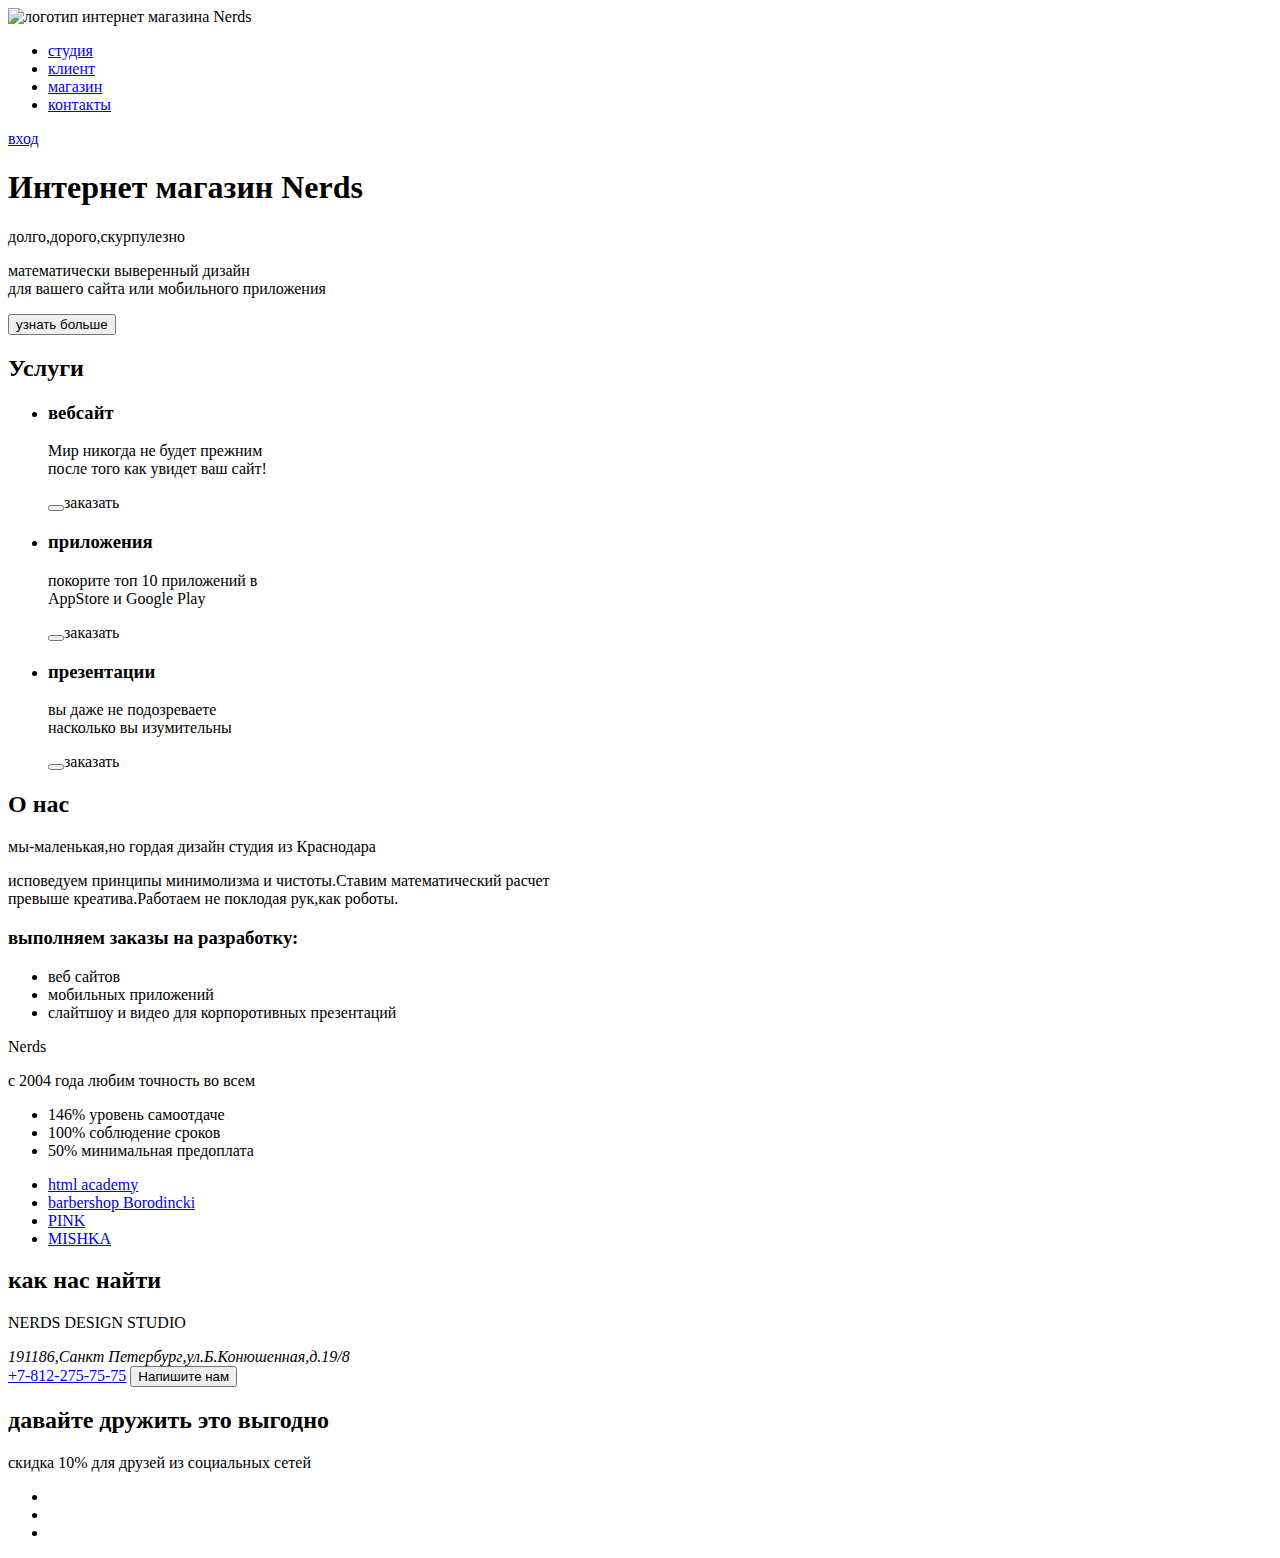
==== index.html @ 2344eefc "Update index.html" ====
<!DOCTYPE html>
<html lang="ru">
  <head>
    <meta charset="utf-8">
    <title>HTML Academy: Нёрдс</title>
  </head>
  <body>
<header>
<nav>
  <a>
    <img scr="https://via.pleceholder.com/150*100"alt="логотип интернет магазина Nerds"></a>
    <ul>
      <li><a href="blank.html">студия</a></li>
      <li><a href="blank.html">клиент</a></li>
      <li><a href="catalog.html">магазин</a></li>
      <li><a href="blank.html">контакты</a></li>
      </ul>
      <a href="blank.html">вход</a>
    </nav>
  </header>
  <main>
    <h1>Интернет магазин Nerds</h1>
    <p>долго,дорого,скурпулезно</p>
    <p>математически выверенный дизайн<br>
    для вашего сайта или мобильного приложения</p>
    <button type="submit">узнать больше</button>
    <section class="services">
      <h2>Услуги</h2>
      <ul>
        <li><h3>вебсайт</h3>
          <p>Мир никогда не будет прежним <br>
        после того как увидет ваш сайт!</p>
        <button type="submit"></button>заказать</button></li>
        <li><h3>приложения</h3>
        <p>покорите топ 10 приложений в<br>
           AppStore и Google Play</p>
           <button type="submit"></button>заказать</button></li>
            <li><h3>презентации</h3>
            <p>вы даже не подозреваете<br>
            насколько вы изумительны</p>
            <button type="submit"></button>заказать</button></button></li>
            </ul>
            </section>
            <section class="about">
            <h2>О нас</h2>
            <p>мы-маленькая,но гордая дизайн студия из Краснодара</p>
            <p>исповедуем принципы минимолизма и чистоты.Ставим математический расчет<br>
            превыше креатива.Работаем не поклодая рук,как роботы.</p>
            <h3>выполняем заказы на разработку:</h3>
            <ul>
              <li>веб сайтов</li>
              <li>мобильных приложений</li>
              <li>слайтшоу и видео для корпоротивных презентаций</li>
              </ul>
            <aside>Nerds</aside>
            <p>с 2004 года любим точность во всем</p>
            <ul>
              <li>146% уровень самоотдаче</li>
              <li>100% соблюдение сроков</li>
              <li>50% минимальная предоплата</li>
            </ul>
            </aside>
            </section>
            <section>
              <ul>
                <li><a href="blank.html">html academy</a></li>
                <li><a href="blank.html">barbershop Borodincki</a></li>
                <li><a href="blank.html">PINK</a></li>
                <li><a href="blank.html">MISHKA</a></li>
                </ul>
                </section>
                </main>
                <footer>
                  <h2>как нас найти</h2>
                  <p>NERDS DESIGN STUDIO </p>
                  <address>191186,Санкт Петербург,ул.Б.Конюшенная,д.19/8
                  </address>
                  <a href="tel:+7(812)2757575">+7-812-275-75-75</a>
                  <button type="button">Напишите нам</button>
                  <h2>давайте дружить это выгодно</h2>
                  <p>скидка 10% для друзей из социальных сетей</p>
                  <section>
                    <ul>
                      <li><a href="#"Вконтакте></a></li>
                      <li><a href="#"Инстаграмм></a></li>
                      <li><a href="#"Фейсбук></a></li>
                    </ul>
                  </section>
                </footer>
              </body>
              </html>
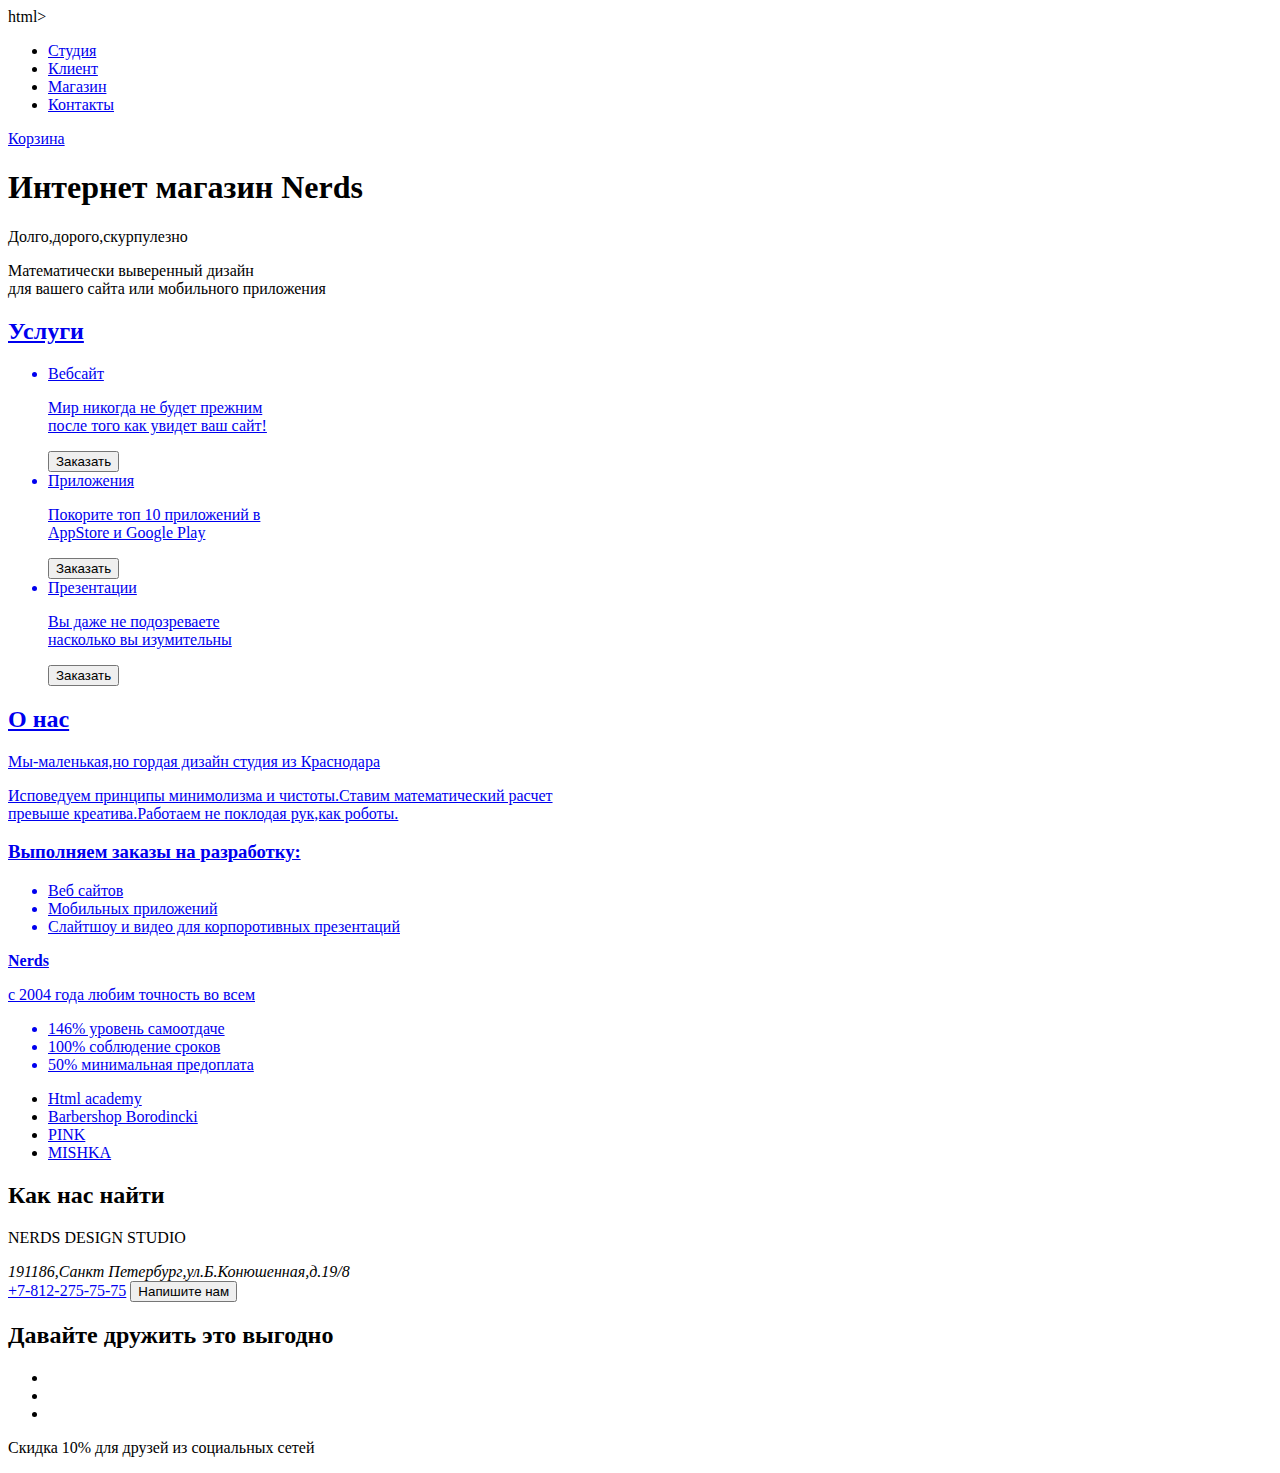
==== commit 91a457db: "Update index.html" ====
--- a/index.html
+++ b/index.html
@@ -1,94 +1,89 @@
-<!DOCTYPE html>
+<!DOCTYPE html>html>
 <html lang="ru">
-  <head>
-    <meta charset="utf-8">
-    <title>HTML Academy: Нёрдс</title>
-  </head>
-  <body>
+<head>
+<meta charset="utf-8">
+<title>HTML Academy: Нёрдс</title>
+<link rel="icon"href="favicon.ico"><!--32*32-->
+</head>
+ <body>
 <header>
 <nav>
-  <a>
-    <img scr="https://via.pleceholder.com/150*100"alt="логотип интернет магазина Nerds"></a>
-    <ul>
-      <li><a href="blank.html">студия</a></li>
-      <li><a href="blank.html">клиент</a></li>
-      <li><a href="catalog.html">магазин</a></li>
-      <li><a href="blank.html">контакты</a></li>
+ <ul>
+      <li><a href="blank.html">Студия</a></li>
+      <li><a href="blank.html">Клиент</a></li>
+      <li><a href="catalog.html">Магазин</a></li>
+      <li><a href="blank.html">Контакты</a></li>
       </ul>
-      <a href="blank.html">вход</a>
-    </nav>
-  </header>
-  <main>
-    <h1>Интернет магазин Nerds</h1>
-    <p>долго,дорого,скурпулезно</p>
-    <p>математически выверенный дизайн<br>
-    для вашего сайта или мобильного приложения</p>
-    <button type="submit">узнать больше</button>
-    <section class="services">
-      <h2>Услуги</h2>
-      <ul>
-        <li><h3>вебсайт</h3>
-          <p>Мир никогда не будет прежним <br>
-        после того как увидет ваш сайт!</p>
-        <button type="submit"></button>заказать</button></li>
-        <li><h3>приложения</h3>
-        <p>покорите топ 10 приложений в<br>
+<a href="blank.html">Корзина</a>
+</nav>
+</header>
+<main>
+<h1>Интернет магазин Nerds</h1>
+<p>Долго,дорого,скурпулезно</p>
+<p>Математически выверенный дизайн<br>
+  для вашего сайта или мобильного приложения</p>
+<a href="blank.html>узнать больше</a>
+<section class="services">
+<h2>Услуги</h2>
+<ul>
+<li>Вебсайт</li>
+<p>Мир никогда не будет прежним <br>
+  после того как увидет ваш сайт!</p>
+<button type="button">Заказать</button></li>
+<li>Приложения</li>
+<p>Покорите топ 10 приложений в<br>
            AppStore и Google Play</p>
-           <button type="submit"></button>заказать</button></li>
-            <li><h3>презентации</h3>
-            <p>вы даже не подозреваете<br>
-            насколько вы изумительны</p>
-            <button type="submit"></button>заказать</button></button></li>
-            </ul>
-            </section>
-            <section class="about">
-            <h2>О нас</h2>
-            <p>мы-маленькая,но гордая дизайн студия из Краснодара</p>
-            <p>исповедуем принципы минимолизма и чистоты.Ставим математический расчет<br>
-            превыше креатива.Работаем не поклодая рук,как роботы.</p>
-            <h3>выполняем заказы на разработку:</h3>
-            <ul>
-              <li>веб сайтов</li>
-              <li>мобильных приложений</li>
-              <li>слайтшоу и видео для корпоротивных презентаций</li>
-              </ul>
-            <aside>Nerds</aside>
-            <p>с 2004 года любим точность во всем</p>
-            <ul>
-              <li>146% уровень самоотдаче</li>
-              <li>100% соблюдение сроков</li>
-              <li>50% минимальная предоплата</li>
-            </ul>
-            </aside>
-            </section>
-            <section>
-              <ul>
-                <li><a href="blank.html">html academy</a></li>
-                <li><a href="blank.html">barbershop Borodincki</a></li>
-                <li><a href="blank.html">PINK</a></li>
-                <li><a href="blank.html">MISHKA</a></li>
-                </ul>
-                </section>
-                </main>
-                <footer>
-                  <h2>как нас найти</h2>
-                  <p>NERDS DESIGN STUDIO </p>
-                  <address>191186,Санкт Петербург,ул.Б.Конюшенная,д.19/8
-                  </address>
-                  <a href="tel:+7(812)2757575">+7-812-275-75-75</a>
-                  <button type="button">Напишите нам</button>
-                  <h2>давайте дружить это выгодно</h2>
-                  <p>скидка 10% для друзей из социальных сетей</p>
-                  <section>
-                    <ul>
-                      <li><a href="#"Вконтакте></a></li>
-                      <li><a href="#"Инстаграмм></a></li>
-                      <li><a href="#"Фейсбук></a></li>
-                    </ul>
-                  </section>
-                </footer>
-              </body>
-              </html>
+<button type="button">Заказать</button></li>
+<li>Презентации</li>
+<p>Вы даже не подозреваете<br>
+насколько вы изумительны</p>
+<button type="button">Заказать</button>
+</ul>
+</section>
+<h2>О нас</h2>
+<p>Мы-маленькая,но гордая дизайн студия из Краснодара</p>
+<p>Исповедуем принципы минимолизма и чистоты.Ставим математический расчет<br>
+       превыше креатива.Работаем не поклодая рук,как роботы.</p>
+<h3>Выполняем заказы на разработку:</h3>
+<ul>
+<li>Веб сайтов</li>
+<li>Мобильных приложений</li>
+<li>Слайтшоу и видео для корпоротивных презентаций</li>
+</ul>
+            <strong>Nerds</strong>
+<p>с 2004 года любим точность во всем</p>
+<ul>
+        <li>146% уровень самоотдаче</li>
+        <li>100% соблюдение сроков</li>
+        <li>50% минимальная предоплата</li>
+</ul>
+</section>
+<section>
+<ul>
+        <li><a href="blank.html">Html academy</a></li>
+        <li><a href="blank.html">Barbershop Borodincki</a></li>
+        <li><a href="blank.html">PINK</a></li>
+        <li><a href="blank.html">MISHKA</a></li>
+</ul>
+</section>
+</main>
+<footer>
+<h2>Как нас найти</h2>
+<p>NERDS DESIGN STUDIO </p>
+<address>191186,Санкт Петербург,ул.Б.Конюшенная,д.19/8
+</address>
+<a href="tel:+7(812)2757575">+7-812-275-75-75</a>
+<button type="button">Напишите нам</button>
+<h2>Давайте дружить это выгодно</h2>
+<ul>
+        <li><a href="#"Вконтакте></a></li>
+        <li><a href="#"Инстаграмм></a></li>
+        <li><a href="#"Фейсбук></a></li>
+</ul> 
+<p>Скидка 10% для друзей из социальных сетей</p>
+</footer>
+ </body>
+</html>
   
 
 
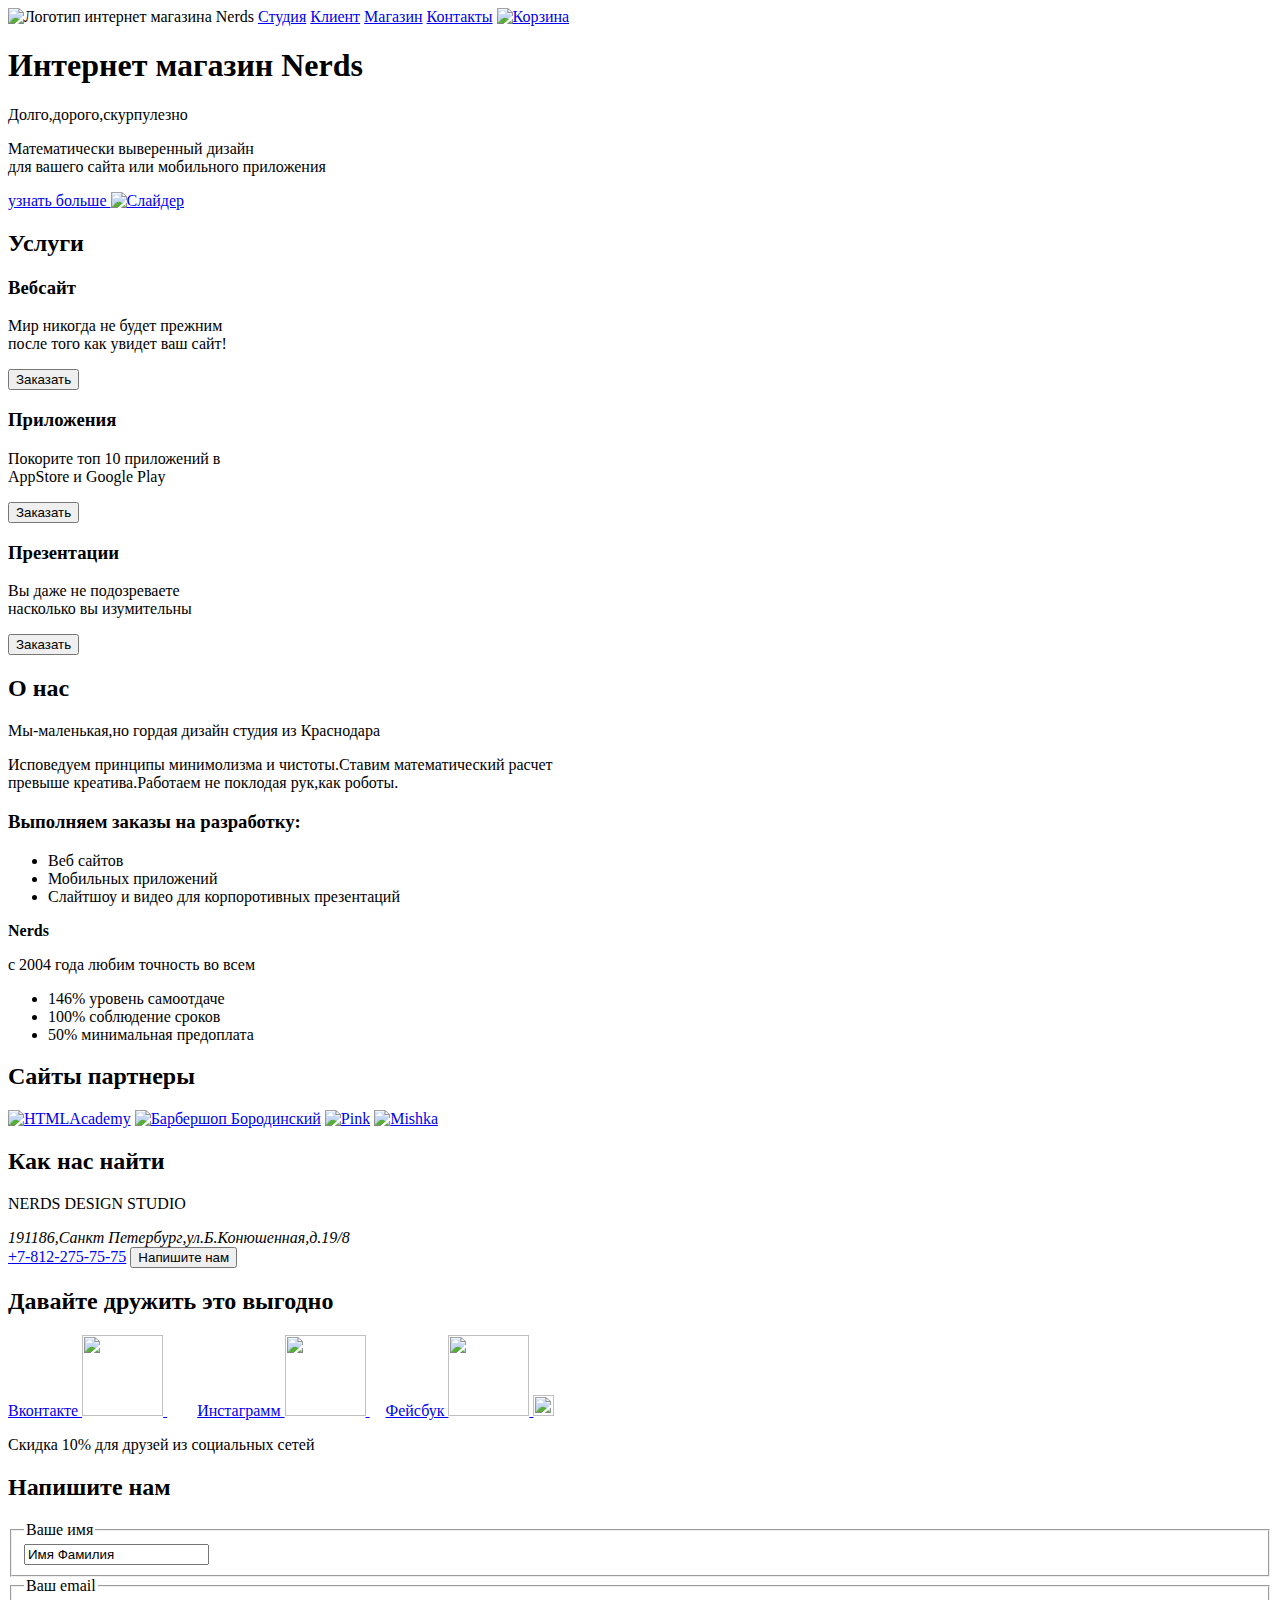
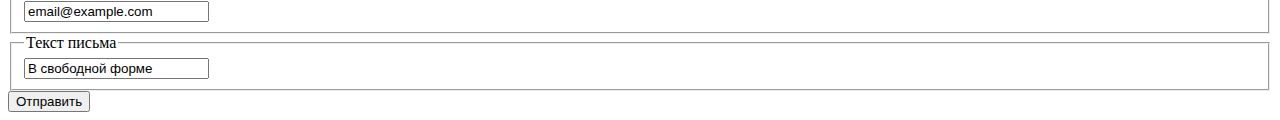
==== commit 7a8ebc30: "Update index.html" ====
--- a/index.html
+++ b/index.html
@@ -1,113 +1,112 @@
-<!DOCTYPE html>html>
+<!DOCTYPE html>
 <html lang="ru">
 <head>
-<meta charset="utf-8">
-<title>HTML Academy: Нёрдс</title>
-<link rel="icon"href="favicon.ico"><!--32*32-->
+  <meta charset="utf-8">
+  <title>HTML Academy: Нёрдс</title>
+  <link rel="icon" href="favicon.ico">
+  <link rel="icon" href="img/icons/:cons.svg" type="image/svg+xml">
+  <link rel="apple-touch-icon" href="img/icons/180.png">
+  <link rel="manifest" href="manifest.webmanifest">
 </head>
- <body>
-<header>
-<nav>
- <ul>
-      <li><a href="blank.html">Студия</a></li>
-      <li><a href="blank.html">Клиент</a></li>
-      <li><a href="catalog.html">Магазин</a></li>
-      <li><a href="blank.html">Контакты</a></li>
-      </ul>
-<a href="blank.html">Корзина</a>
-</nav>
-</header>
-<main>
-<h1>Интернет магазин Nerds</h1>
-<p>Долго,дорого,скурпулезно</p>
-<p>Математически выверенный дизайн<br>
-  для вашего сайта или мобильного приложения</p>
-<a href="blank.html>узнать больше</a>
-<section class="services">
-<h2>Услуги</h2>
-<ul>
-<li>Вебсайт</li>
-<p>Мир никогда не будет прежним <br>
-  после того как увидет ваш сайт!</p>
-<button type="button">Заказать</button></li>
-<li>Приложения</li>
-<p>Покорите топ 10 приложений в<br>
-           AppStore и Google Play</p>
-<button type="button">Заказать</button></li>
-<li>Презентации</li>
-<p>Вы даже не подозреваете<br>
-насколько вы изумительны</p>
-<button type="button">Заказать</button>
-</ul>
-</section>
-<h2>О нас</h2>
-<p>Мы-маленькая,но гордая дизайн студия из Краснодара</p>
-<p>Исповедуем принципы минимолизма и чистоты.Ставим математический расчет<br>
-       превыше креатива.Работаем не поклодая рук,как роботы.</p>
-<h3>Выполняем заказы на разработку:</h3>
-<ul>
-<li>Веб сайтов</li>
-<li>Мобильных приложений</li>
-<li>Слайтшоу и видео для корпоротивных презентаций</li>
-</ul>
-            <strong>Nerds</strong>
-<p>с 2004 года любим точность во всем</p>
-<ul>
-        <li>146% уровень самоотдаче</li>
-        <li>100% соблюдение сроков</li>
-        <li>50% минимальная предоплата</li>
-</ul>
-</section>
-<section>
-<ul>
-        <li><a href="blank.html">Html academy</a></li>
-        <li><a href="blank.html">Barbershop Borodincki</a></li>
-        <li><a href="blank.html">PINK</a></li>
-        <li><a href="blank.html">MISHKA</a></li>
-</ul>
-</section>
-</main>
-<footer>
-<h2>Как нас найти</h2>
-<p>NERDS DESIGN STUDIO </p>
-<address>191186,Санкт Петербург,ул.Б.Конюшенная,д.19/8
-</address>
-<a href="tel:+7(812)2757575">+7-812-275-75-75</a>
-<button type="button">Напишите нам</button>
-<h2>Давайте дружить это выгодно</h2>
-<ul>
-        <li><a href="#"Вконтакте></a></li>
-        <li><a href="#"Инстаграмм></a></li>
-        <li><a href="#"Фейсбук></a></li>
-</ul> 
-<p>Скидка 10% для друзей из социальных сетей</p>
-</footer>
- </body>
+<body>
+  <header>
+    <nav>
+      <a>
+        <img src="img/nerds-logo.png" width="160" height="65" alt="Логотип интернет магазина Nerds">
+      </a>
+      <a href="blank.html">Студия</a>
+      <a href="blank.html">Клиент</a>
+      <a href="catalog.html">Магазин</a>
+      <a href="blank.html">Контакты</a>
+      <a href="blank.html">
+       <img src="img/cart-icon.png" width="15" height="15" alt="Корзина">
+       </a>
+    </nav>
+  </header>
+  <main>
+    <h1>Интернет магазин Nerds</h1>
+    <p>Долго,дорого,скурпулезно</p>
+    <p>Математически выверенный дизайн<br>
+      для вашего сайта или мобильного приложения</p>
+    <a href="blank.html">узнать больше
+      <img src="img/slider.png" width="1157" height="431" alt="Слайдер">
+    </a>
+    <section class="services">
+      <h2>Услуги</h2>
+        <h3>Вебсайт</h3>
+        <p>Мир никогда не будет прежним <br>
+          после того как увидет ваш сайт!</p>
+        <button type="button">Заказать</button>
+        <h3>Приложения</h3>
+        <p>Покорите топ 10 приложений в<br>
+          AppStore и Google Play</p>
+        <button type="button">Заказать</button>
+        <h3>Презентации</h3>
+        <p>Вы даже не подозреваете<br>
+          насколько вы изумительны</p>
+        <button type="button">Заказать</button>
+    </section>
+    <h2>О нас</h2>
+    <p>Мы-маленькая,но гордая дизайн студия из Краснодара</p>
+    <p>Исповедуем принципы минимолизма и чистоты.Ставим математический расчет<br>
+      превыше креатива.Работаем не поклодая рук,как роботы.</p>
+    <h3>Выполняем заказы на разработку:</h3>
+    <ul>
+      <li>Веб сайтов</li>
+      <li>Мобильных приложений</li>
+      <li>Слайтшоу и видео для корпоротивных презентаций</li>
+    </ul>
+    <strong>Nerds</strong>
+    <p>с 2004 года любим точность во всем</p>
+    <ul>
+      <li>146% уровень самоотдаче</li>
+      <li>100% соблюдение сроков</li>
+      <li>50% минимальная предоплата</li>
+    </ul>
+    <h2>Сайты партнеры</h2>
+       <a href="https://echo.htmlacademy.ru/">
+       <img src="img/group5(1).png" width="199" height="67" alt="HTMLAcademy"></a>
+       <a href="blank.html">
+       <img src="img/logo-2(1).png" width="209" height="90" alt="Барбершоп Бородинский"></a>
+       <a href="blank.html">
+       <img src="img/group12.png" width="185" height="52" alt="Pink"></a>
+       <a href="blank.html">
+       <img src="img/logo4.png" width="173" height="84" alt="Mishka"></a>
+  </main>
+  <footer>
+    <h2>Как нас найти</h2>
+    <p>NERDS DESIGN STUDIO </p>
+    <address>191186,Санкт Петербург,ул.Б.Конюшенная,д.19/8
+    </address>
+    <a href="tel:+7(812)2757575">+7-812-275-75-75</a>
+    <button type="button">Напишите нам</button>
+    <h2>Давайте дружить это выгодно</h2>
+      <a href="#"> Вконтакте
+        <img src="img/shape2copy3.svg" width="81" height="81" alt="">
+        <img src="img/vk-icon.png" width="26" height="15" alt=""></a>
+      <a href="#"> Инстаграмм
+        <img src="img/shape2copy4.svg" width="81" height="81" alt="">
+        <img src="img/fb-icon.png" width="12" height="22" alt=""></a>
+      <a href="#"> Фейсбук
+        <img src="img/shape2copy5.svg" width="81" height="81" alt="">
+        <img src="img/insta-icon.png" width="21" height="21" alt=""></a>
+    <p>Скидка 10% для друзей из социальных сетей</p>
+  </footer>
+  <section>
+    <h2>Напишите нам</h2>
+    <fieldset>
+      <legend>Ваше имя</legend>
+      <label><input type="text" value="Имя Фамилия"></label>
+    </fieldset>
+    <fieldset>
+      <legend>Ваш email</legend>
+     <label><input type="text" value="email@example.com"></label> 
+    </fieldset>
+    <fieldset>
+      <legend>Текст письма</legend>
+      <label><input type="text" value="В свободной форме"></label>
+    </fieldset>
+    <button type="button">Отправить</button>
+  </section>
+</body>
 </html>
-  
-
-
-              
-            
-            
-
-
-            
-          
-
-      
-    
-
-  
-
-    
-
-
-  
-
-  
-
-    
-
-  
-
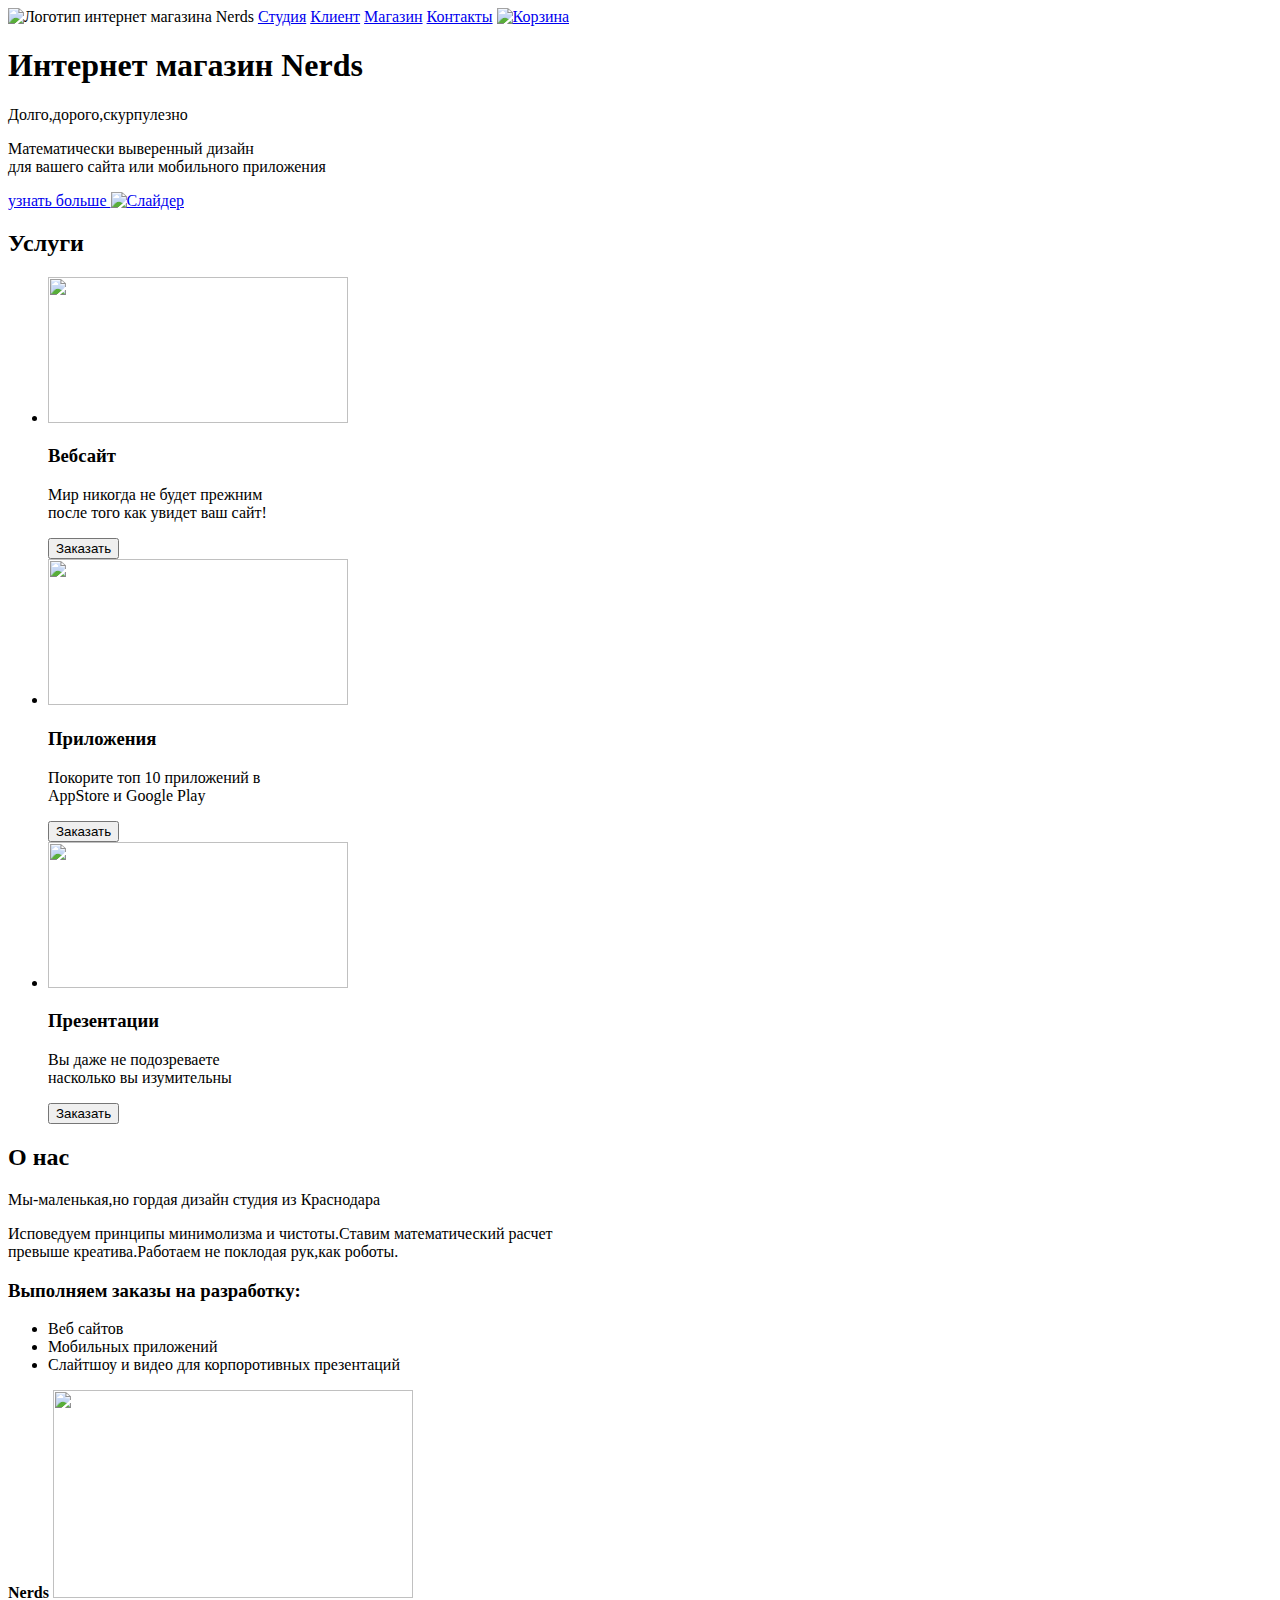
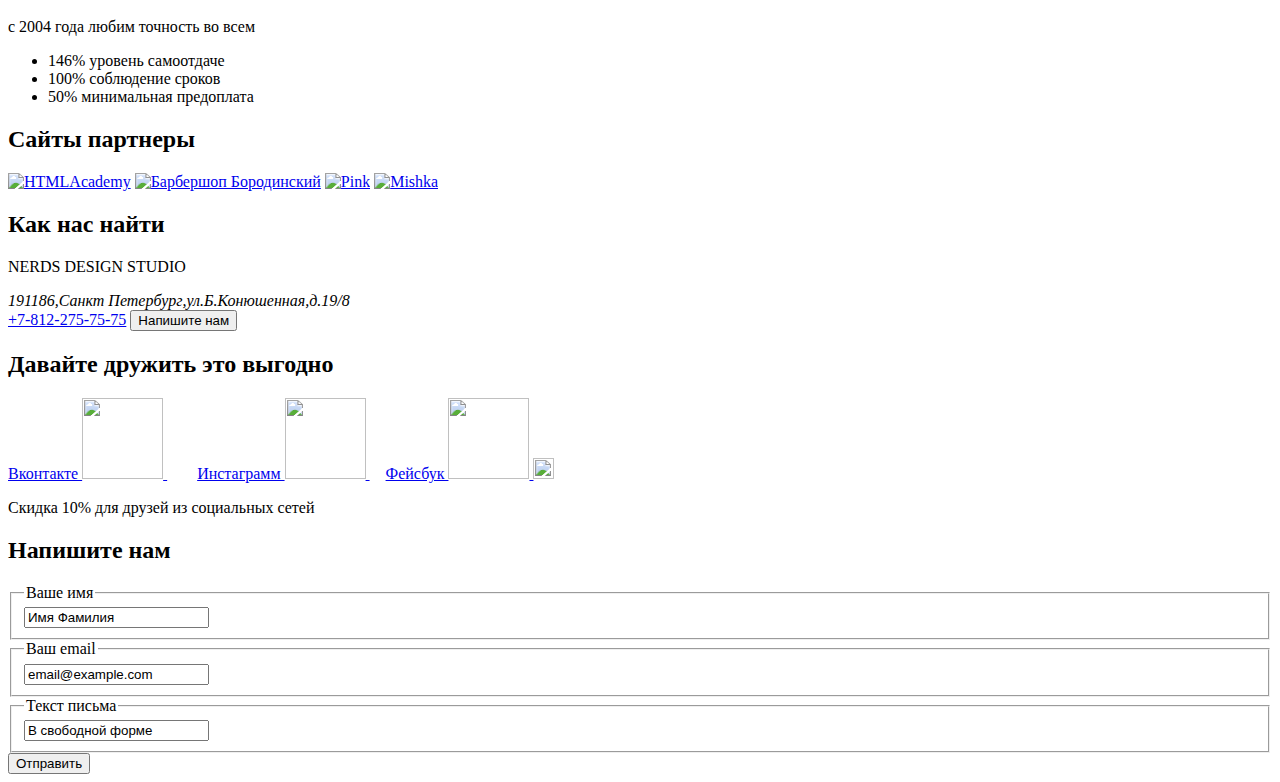
==== commit a263933e: "Update index.html" ====
--- a/index.html
+++ b/index.html
@@ -32,19 +32,32 @@
       <img src="img/slider.png" width="1157" height="431" alt="Слайдер">
     </a>
     <section class="services">
-      <h2>Услуги</h2>
+     <h2>Услуги</h2>
+     <ul>
+      <li>
+       <img src="img/illustration-1-1(1).jpg" width="300" height="146" alt="">
         <h3>Вебсайт</h3>
         <p>Мир никогда не будет прежним <br>
-          после того как увидет ваш сайт!</p>
+          после того как увидет ваш сайт!
+        </p>
         <button type="button">Заказать</button>
-        <h3>Приложения</h3>
-        <p>Покорите топ 10 приложений в<br>
-          AppStore и Google Play</p>
-        <button type="button">Заказать</button>
+      </li>
+      <li>
+        <img src="img/illustration-2-1(1).jpg" width="300" height="146" alt="">
+         <h3>Приложения</h3>
+         <p>Покорите топ 10 приложений в<br>
+          AppStore и Google Play
+        </p>
+        <button type="button">Заказать</button></li>
+      <li>
+       <img src="img/illustration-3-1-(1).jpg" width="300" height="146" alt="">
         <h3>Презентации</h3>
         <p>Вы даже не подозреваете<br>
-          насколько вы изумительны</p>
+          насколько вы изумительны
+        </p>
         <button type="button">Заказать</button>
+        </li>
+     </ul>
     </section>
     <h2>О нас</h2>
     <p>Мы-маленькая,но гордая дизайн студия из Краснодара</p>
@@ -57,6 +70,7 @@
       <li>Слайтшоу и видео для корпоротивных презентаций</li>
     </ul>
     <strong>Nerds</strong>
+    <img src="img/nerds-illustration-1(1).jpg" width="360" height="208" alt="">
     <p>с 2004 года любим точность во всем</p>
     <ul>
       <li>146% уровень самоотдаче</li>
@@ -65,13 +79,13 @@
     </ul>
     <h2>Сайты партнеры</h2>
        <a href="https://echo.htmlacademy.ru/">
-       <img src="img/group5(1).png" width="199" height="67" alt="HTMLAcademy"></a>
+        <img src="img/group5(1).png" width="199" height="67" alt="HTMLAcademy"></a>
        <a href="blank.html">
-       <img src="img/logo-2(1).png" width="209" height="90" alt="Барбершоп Бородинский"></a>
+        <img src="img/logo-2(1).png" width="209" height="90" alt="Барбершоп Бородинский"></a>
        <a href="blank.html">
-       <img src="img/group12.png" width="185" height="52" alt="Pink"></a>
+        <img src="img/group12.png" width="185" height="52" alt="Pink"></a>
        <a href="blank.html">
-       <img src="img/logo4.png" width="173" height="84" alt="Mishka"></a>
+        <img src="img/logo4.png" width="173" height="84" alt="Mishka"></a>
   </main>
   <footer>
     <h2>Как нас найти</h2>
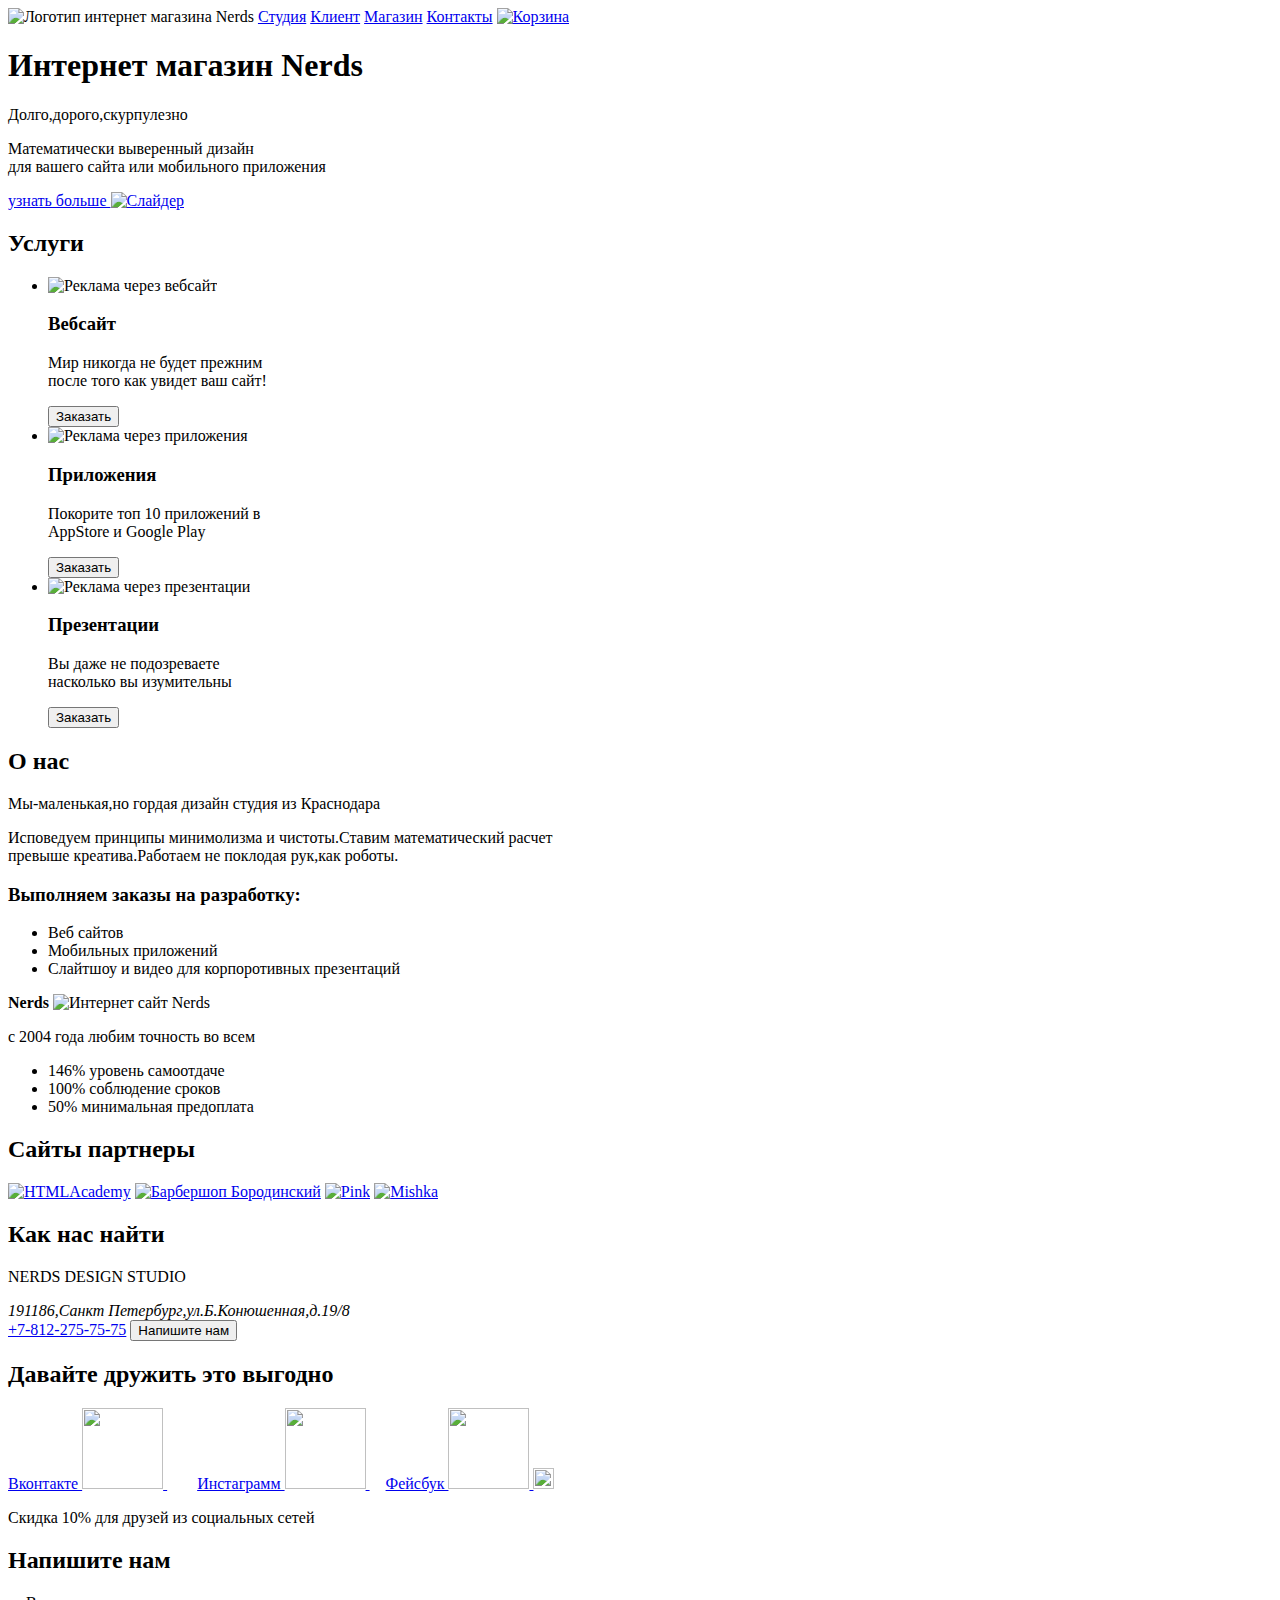
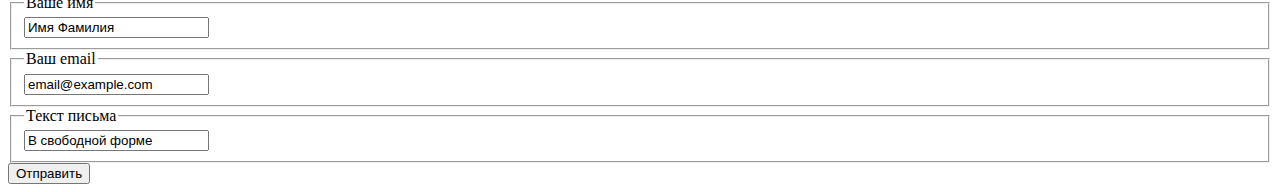
==== commit 8d694800: "Update index.html" ====
--- a/index.html
+++ b/index.html
@@ -35,7 +35,7 @@
      <h2>Услуги</h2>
      <ul>
       <li>
-       <img src="img/illustration-1-1(1).jpg" width="300" height="146" alt="">
+       <img src="img/illustration-1-1(1).jpg" width="300" height="146" alt="Реклама через вебсайт">
         <h3>Вебсайт</h3>
         <p>Мир никогда не будет прежним <br>
           после того как увидет ваш сайт!
@@ -43,14 +43,14 @@
         <button type="button">Заказать</button>
       </li>
       <li>
-        <img src="img/illustration-2-1(1).jpg" width="300" height="146" alt="">
+        <img src="img/illustration-2-1(1).jpg" width="300" height="146" alt="Реклама через приложения">
          <h3>Приложения</h3>
          <p>Покорите топ 10 приложений в<br>
           AppStore и Google Play
         </p>
         <button type="button">Заказать</button></li>
       <li>
-       <img src="img/illustration-3-1-(1).jpg" width="300" height="146" alt="">
+       <img src="img/illustration-3-1-(1).jpg" width="300" height="146" alt="Реклама через презентации">
         <h3>Презентации</h3>
         <p>Вы даже не подозреваете<br>
           насколько вы изумительны
@@ -70,7 +70,7 @@
       <li>Слайтшоу и видео для корпоротивных презентаций</li>
     </ul>
     <strong>Nerds</strong>
-    <img src="img/nerds-illustration-1(1).jpg" width="360" height="208" alt="">
+    <img src="img/nerds-illustration-1(1).jpg" width="360" height="208" alt="Интернет сайт Nerds">
     <p>с 2004 года любим точность во всем</p>
     <ul>
       <li>146% уровень самоотдаче</li>
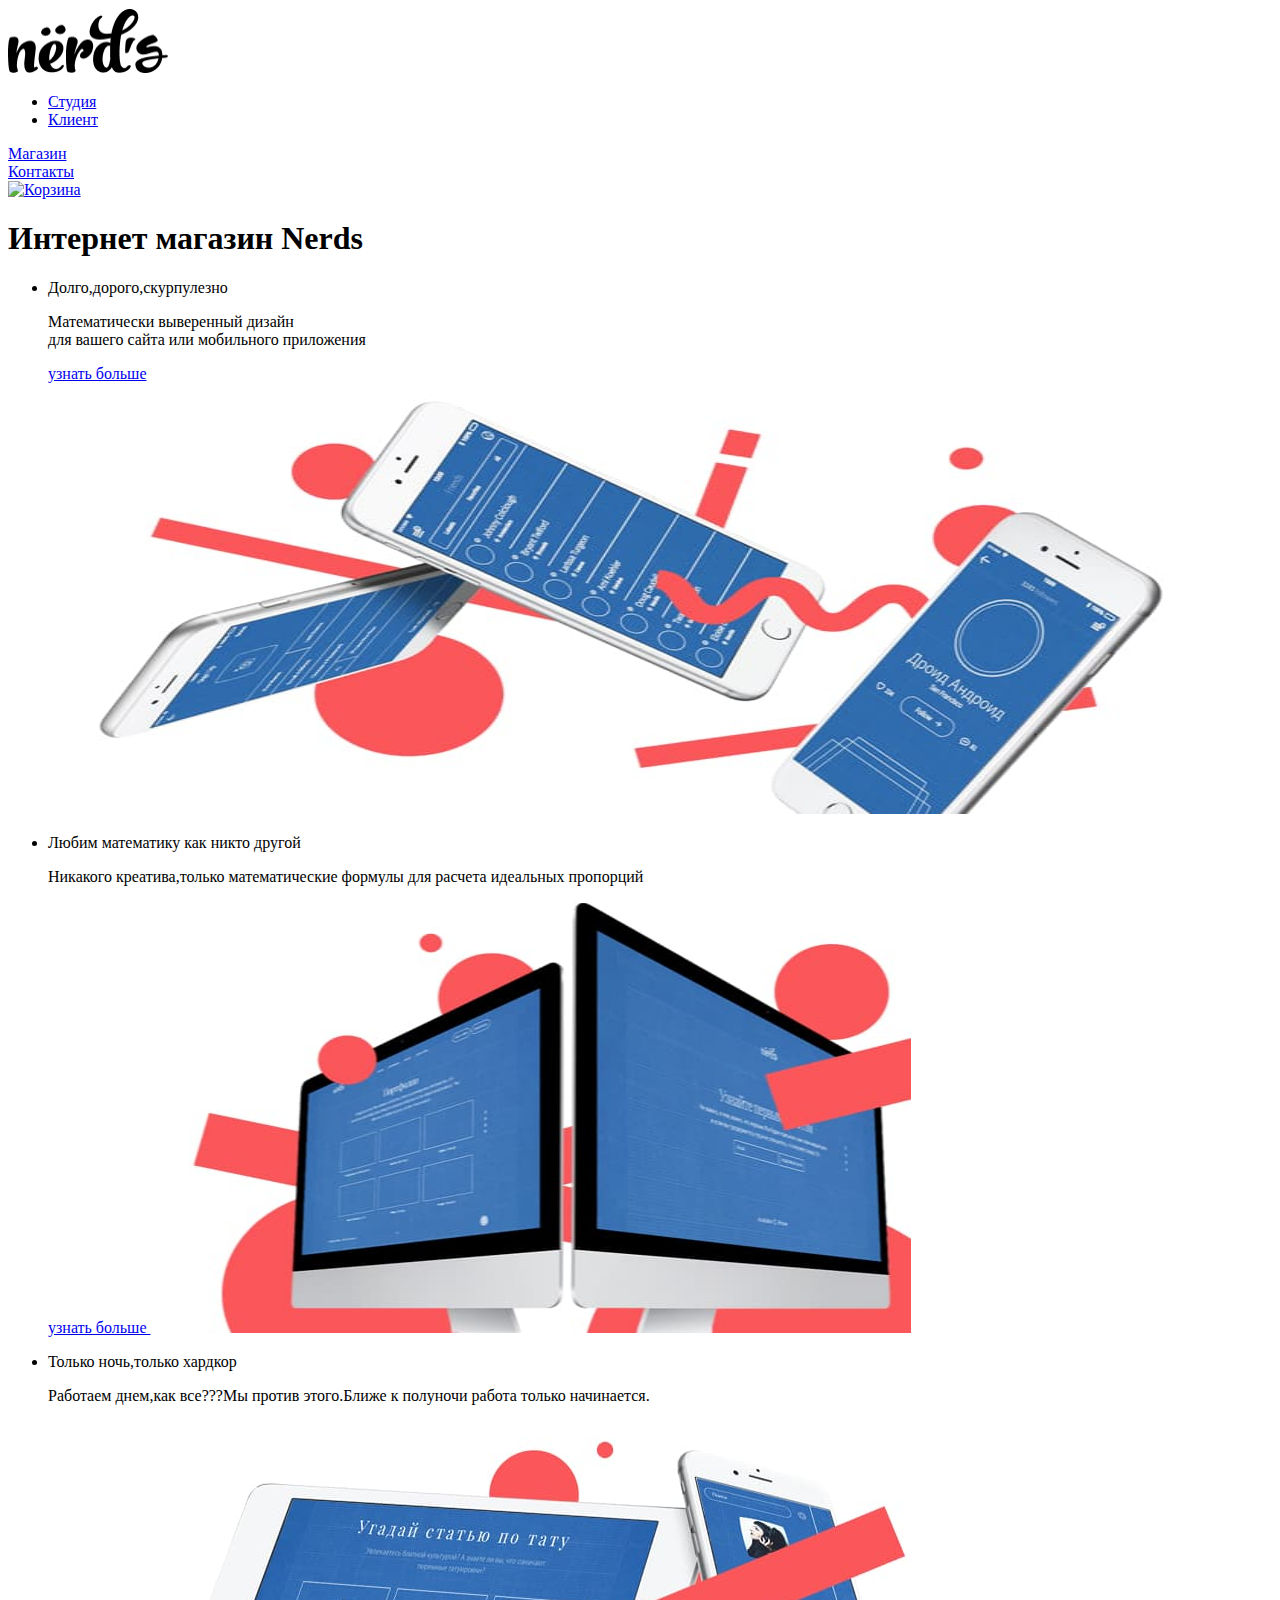
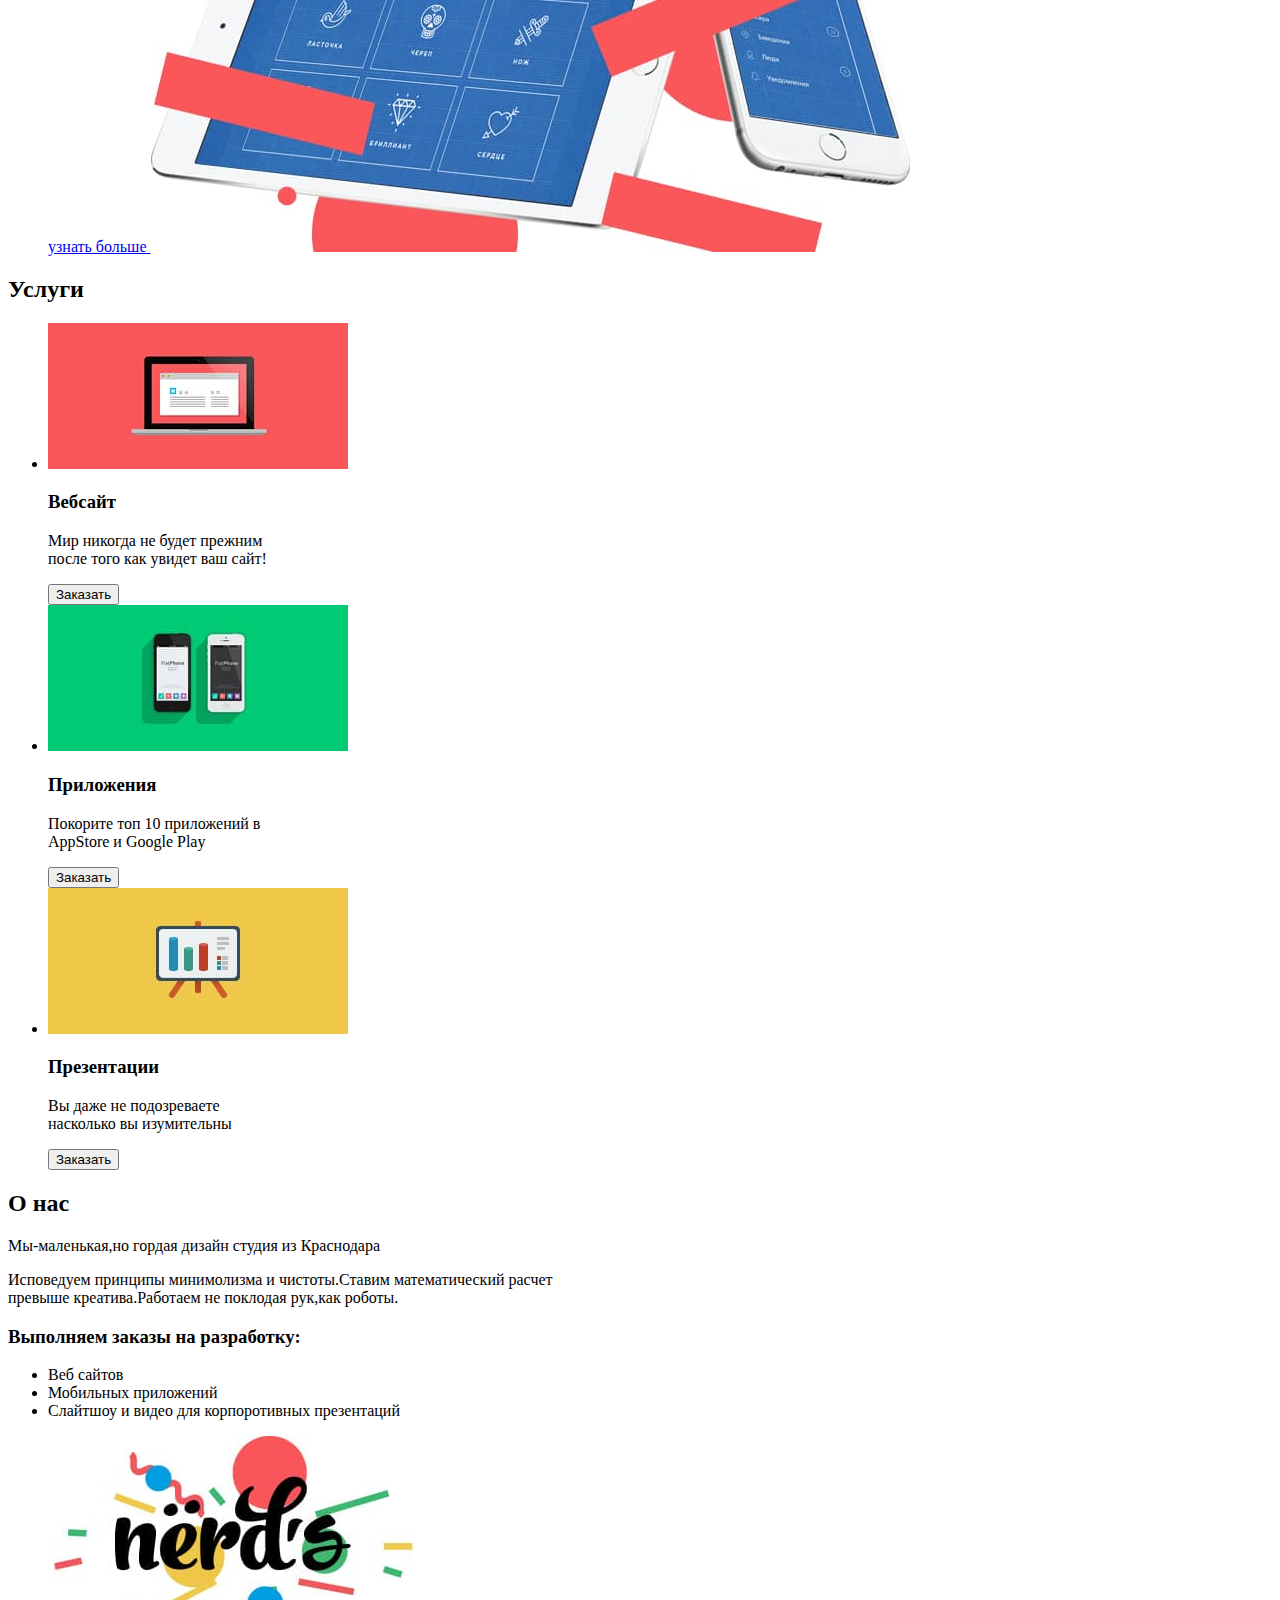
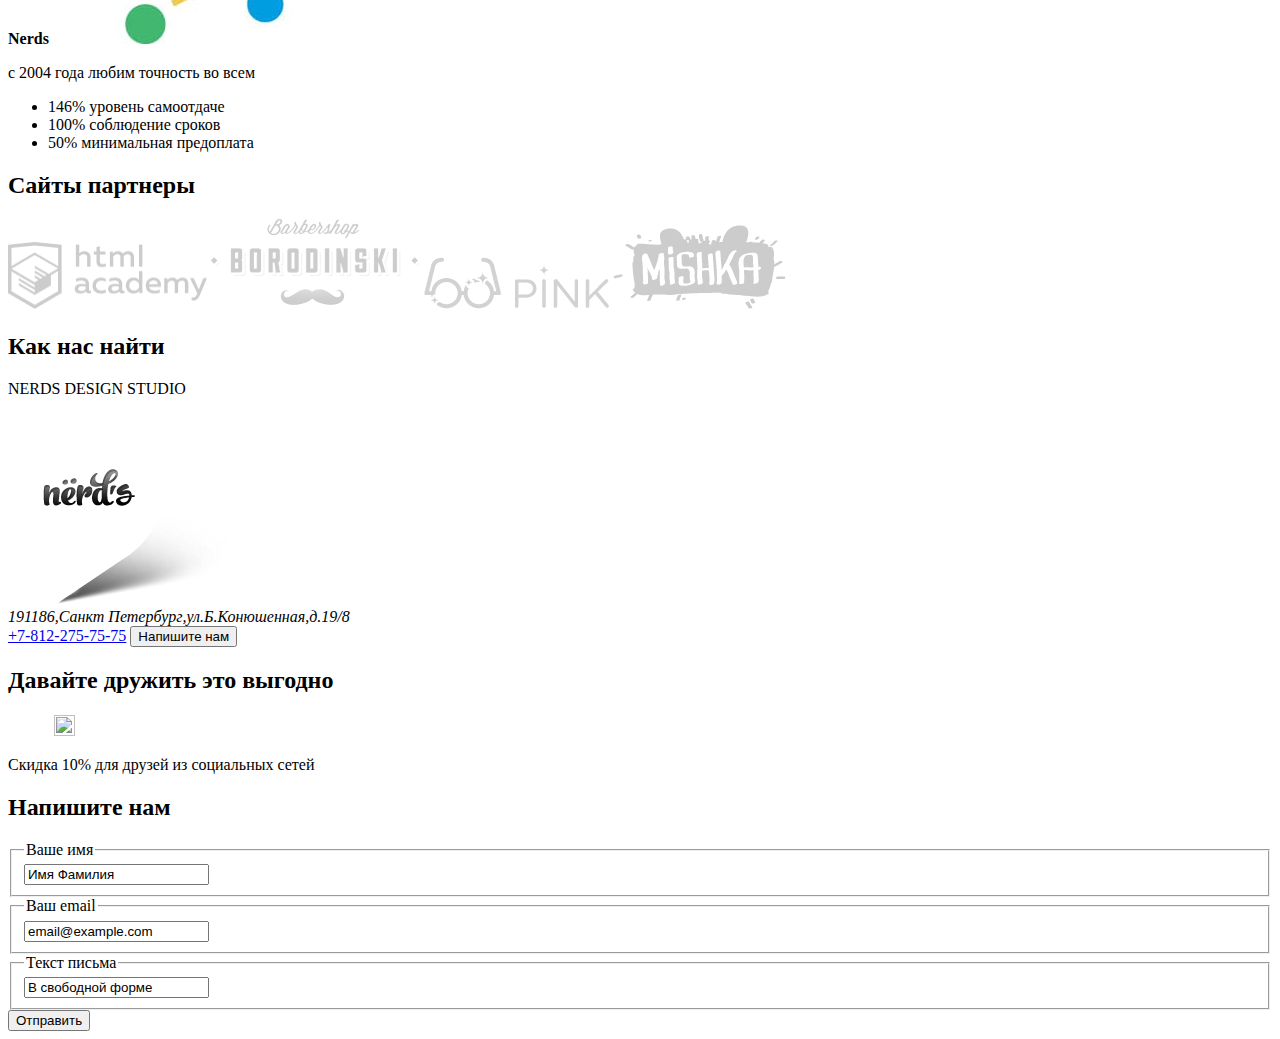
==== commit efb13327: "Добавление изображений" ====
--- a/index.html
+++ b/index.html
@@ -1,5 +1,5 @@
 <!DOCTYPE html>
-<html lang="ru">
+<html class="page" lang="ru">
 <head>
   <meta charset="utf-8">
   <title>HTML Academy: Нёрдс</title>
@@ -8,103 +8,123 @@
   <link rel="apple-touch-icon" href="img/icons/180.png">
   <link rel="manifest" href="manifest.webmanifest">
 </head>
-<body>
-  <header>
-    <nav>
-      <a>
-        <img src="img/nerds-logo.png" width="160" height="65" alt="Логотип интернет магазина Nerds">
+<body class="page-body">
+  <header class="main-header">
+    <nav class="main-navigation">
+      <a class="main-header-logo">
+        <img src="img/logo.png" width="160" height="65" alt="Логотип интернет магазина Nerds">
       </a>
-      <a href="blank.html">Студия</a>
-      <a href="blank.html">Клиент</a>
-      <a href="catalog.html">Магазин</a>
-      <a href="blank.html">Контакты</a>
-      <a href="blank.html">
-       <img src="img/cart-icon.png" width="15" height="15" alt="Корзина">
+      <ul class="site-navigation">
+       <li><a href="blank.html">Студия</a></li>
+       <li><a href="blank.html">Клиент</a></ul>
+       <li><a href="catalog.html">Магазин</a></li>
+       <li><a href="blank.html">Контакты</a></li>
+      <a class="blank.html" href="blank.html">
+       <img src="img/basket-icon.svg" width="15" height="15" alt="Корзина">
        </a>
     </nav>
   </header>
-  <main>
+  <main class="conteiner">
     <h1>Интернет магазин Nerds</h1>
-    <p>Долго,дорого,скурпулезно</p>
-    <p>Математически выверенный дизайн<br>
-      для вашего сайта или мобильного приложения</p>
-    <a href="blank.html">узнать больше
-      <img src="img/slider.png" width="1157" height="431" alt="Слайдер">
-    </a>
-    <section class="services">
-     <h2>Услуги</h2>
-     <ul>
-      <li>
-       <img src="img/illustration-1-1(1).jpg" width="300" height="146" alt="Реклама через вебсайт">
-        <h3>Вебсайт</h3>
-        <p>Мир никогда не будет прежним <br>
+     <ul class="information-list">
+       <li class="information-item">
+        <p>Долго,дорого,скурпулезно</p>
+        <p>Математически выверенный дизайн<br>
+          для вашего сайта или мобильного приложения</p>
+        <a class="button" href="blank.html">узнать больше
+         <img src="img/slideTelephone.jpg" width="1157" height="431" alt="Работа через телефоны"></a>
+       </li>
+       <li class="information-item">
+        <p>Любим математику как никто другой</p>
+        <p>Никакого креатива,только математические формулы для расчета идеальных пропорций</p>
+        <a class="button" href="blank.html">узнать больше
+         <img src="img/slideComputer.jpg" width="760" height="431" alt="Работа через компьютеры"></a>
+       </li>
+       <li class="information-item">
+         <p>Только ночь,только хардкор</p>
+         <p>Работаем днем,как все???Мы против этого.Ближе к полуночи работа только начинается.</p>
+         <a class="button" href="blank.html">узнать больше
+           <img src="img/slideTablet.jpg" width="760" height="431" alt="Работа через планшеты"></a>
+       </li>
+      </ul>
+     <section class="services">
+      <h2>Услуги</h2>
+      <ul class="services-list">
+       <li class="services-item">
+        <img src="img/web.jpg" width="300" height="146" alt="Реклама через вебсайт">
+         <h3>Вебсайт</h3>
+         <p>Мир никогда не будет прежним <br>
           после того как увидет ваш сайт!
-        </p>
-        <button type="button">Заказать</button>
-      </li>
-      <li>
-        <img src="img/illustration-2-1(1).jpg" width="300" height="146" alt="Реклама через приложения">
+         </p>
+         <button class="button" type="button">Заказать</button>
+       </li>
+       <li class="services-item">
+        <img src="img/application.jpg" width="300" height="146" alt="Реклама через приложения">
          <h3>Приложения</h3>
          <p>Покорите топ 10 приложений в<br>
           AppStore и Google Play
         </p>
-        <button type="button">Заказать</button></li>
-      <li>
-       <img src="img/illustration-3-1-(1).jpg" width="300" height="146" alt="Реклама через презентации">
+        <button class="button" type="button">Заказать</button></li>
+      <li class="services-item">
+       <img src="img/presentation.jpg" width="300" height="146" alt="Реклама через презентации">
         <h3>Презентации</h3>
         <p>Вы даже не подозреваете<br>
           насколько вы изумительны
         </p>
-        <button type="button">Заказать</button>
+        <button class="button" type="button">Заказать</button>
         </li>
      </ul>
     </section>
-    <h2>О нас</h2>
-    <p>Мы-маленькая,но гордая дизайн студия из Краснодара</p>
-    <p>Исповедуем принципы минимолизма и чистоты.Ставим математический расчет<br>
+     <h2>О нас</h2>
+     <p class="description">Мы-маленькая,но гордая дизайн студия из Краснодара</p>
+     <p class="description">Исповедуем принципы минимолизма и чистоты.Ставим математический расчет<br>
       превыше креатива.Работаем не поклодая рук,как роботы.</p>
-    <h3>Выполняем заказы на разработку:</h3>
-    <ul>
-      <li>Веб сайтов</li>
-      <li>Мобильных приложений</li>
-      <li>Слайтшоу и видео для корпоротивных презентаций</li>
-    </ul>
+     <h3>Выполняем заказы на разработку:</h3>
+     <div class="index-columns"></div> 
+      <ul class="development-list">
+       <li class="development-item">Веб сайтов</li>
+       <li class="development-item">Мобильных приложений</li>
+       <li class="development-item">Слайтшоу и видео для корпоротивных презентаций</li>
+      </ul>
     <strong>Nerds</strong>
-    <img src="img/nerds-illustration-1(1).jpg" width="360" height="208" alt="Интернет сайт Nerds">
+    <img src="img/nerds-illustration.jpg" width="360" height="208" alt="Интернет сайт Nerds">
     <p>с 2004 года любим точность во всем</p>
-    <ul>
-      <li>146% уровень самоотдаче</li>
-      <li>100% соблюдение сроков</li>
-      <li>50% минимальная предоплата</li>
-    </ul>
+     <ul class="indicators-list">
+      <li class="indicators-item">146% уровень самоотдаче</li>
+      <li class="indicators-item">100% соблюдение сроков</li>
+      <li class="indicators-item">50% минимальная предоплата</li>
+     </ul>
     <h2>Сайты партнеры</h2>
-       <a href="https://echo.htmlacademy.ru/">
-        <img src="img/group5(1).png" width="199" height="67" alt="HTMLAcademy"></a>
-       <a href="blank.html">
-        <img src="img/logo-2(1).png" width="209" height="90" alt="Барбершоп Бородинский"></a>
-       <a href="blank.html">
-        <img src="img/group12.png" width="185" height="52" alt="Pink"></a>
-       <a href="blank.html">
-        <img src="img/logo4.png" width="173" height="84" alt="Mishka"></a>
+       <a class="partners" href="https://echo.htmlacademy.ru/">
+        <img src="img/logohtml-academy.png" width="199" height="67" alt="HTMLAcademy"></a>
+       <a class="partners" href="blank.html">
+        <img src="img/logoBarbershop-borodinski.png" width="209" height="90" alt="Барбершоп Бородинский"></a>
+       <a class="partners" href="blank.html">
+        <img src="img/logoPink.png" width="185" height="52" alt="Pink"></a>
+       <a class="partners" href="blank.html">
+        <img src="img/logoMishka.png" width="173" height="84" alt="Mishka"></a>
   </main>
-  <footer>
-    <h2>Как нас найти</h2>
-    <p>NERDS DESIGN STUDIO </p>
-    <address>191186,Санкт Петербург,ул.Б.Конюшенная,д.19/8
-    </address>
-    <a href="tel:+7(812)2757575">+7-812-275-75-75</a>
-    <button type="button">Напишите нам</button>
-    <h2>Давайте дружить это выгодно</h2>
-      <a href="#"> Вконтакте
-        <img src="img/shape2copy3.svg" width="81" height="81" alt="">
-        <img src="img/vk-icon.png" width="26" height="15" alt=""></a>
-      <a href="#"> Инстаграмм
-        <img src="img/shape2copy4.svg" width="81" height="81" alt="">
-        <img src="img/fb-icon.png" width="12" height="22" alt=""></a>
-      <a href="#"> Фейсбук
-        <img src="img/shape2copy5.svg" width="81" height="81" alt="">
-        <img src="img/insta-icon.png" width="21" height="21" alt=""></a>
-    <p>Скидка 10% для друзей из социальных сетей</p>
+  <footer class="main-footer">
+    <section class="contacts">
+     <div class="container"></div>
+      <h2>Как нас найти</h2>
+      <p>NERDS DESIGN STUDIO</p>
+      <img src="img/map-markerNerds.png" width="231" height="190" alt="Место на карте">
+      <address>191186,Санкт Петербург,ул.Б.Конюшенная,д.19/8
+      </address>
+      <a class="footer-phone" href="tel:+7(812)2757575">+7-812-275-75-75</a>
+      <button type="button">Напишите нам</button>
+    </section>
+    <section class="footer-social">
+     <h2>Давайте дружить это выгодно</h2>
+      <a class="social-button" href="#"> 
+        <img src="img/vk-icon.svg" width="26" height="15" alt=""></a>
+      <a class="social-button" href="#"> 
+        <img src="img/fb-icon.svg" width="12" height="22" alt=""></a>
+      <a class="social-button" href="#"> 
+        <img src="img/insta-icon.svg" width="21" height="21" alt=""></a>
+     <p>Скидка 10% для друзей из социальных сетей</p>
+    </section>
   </footer>
   <section>
     <h2>Напишите нам</h2>
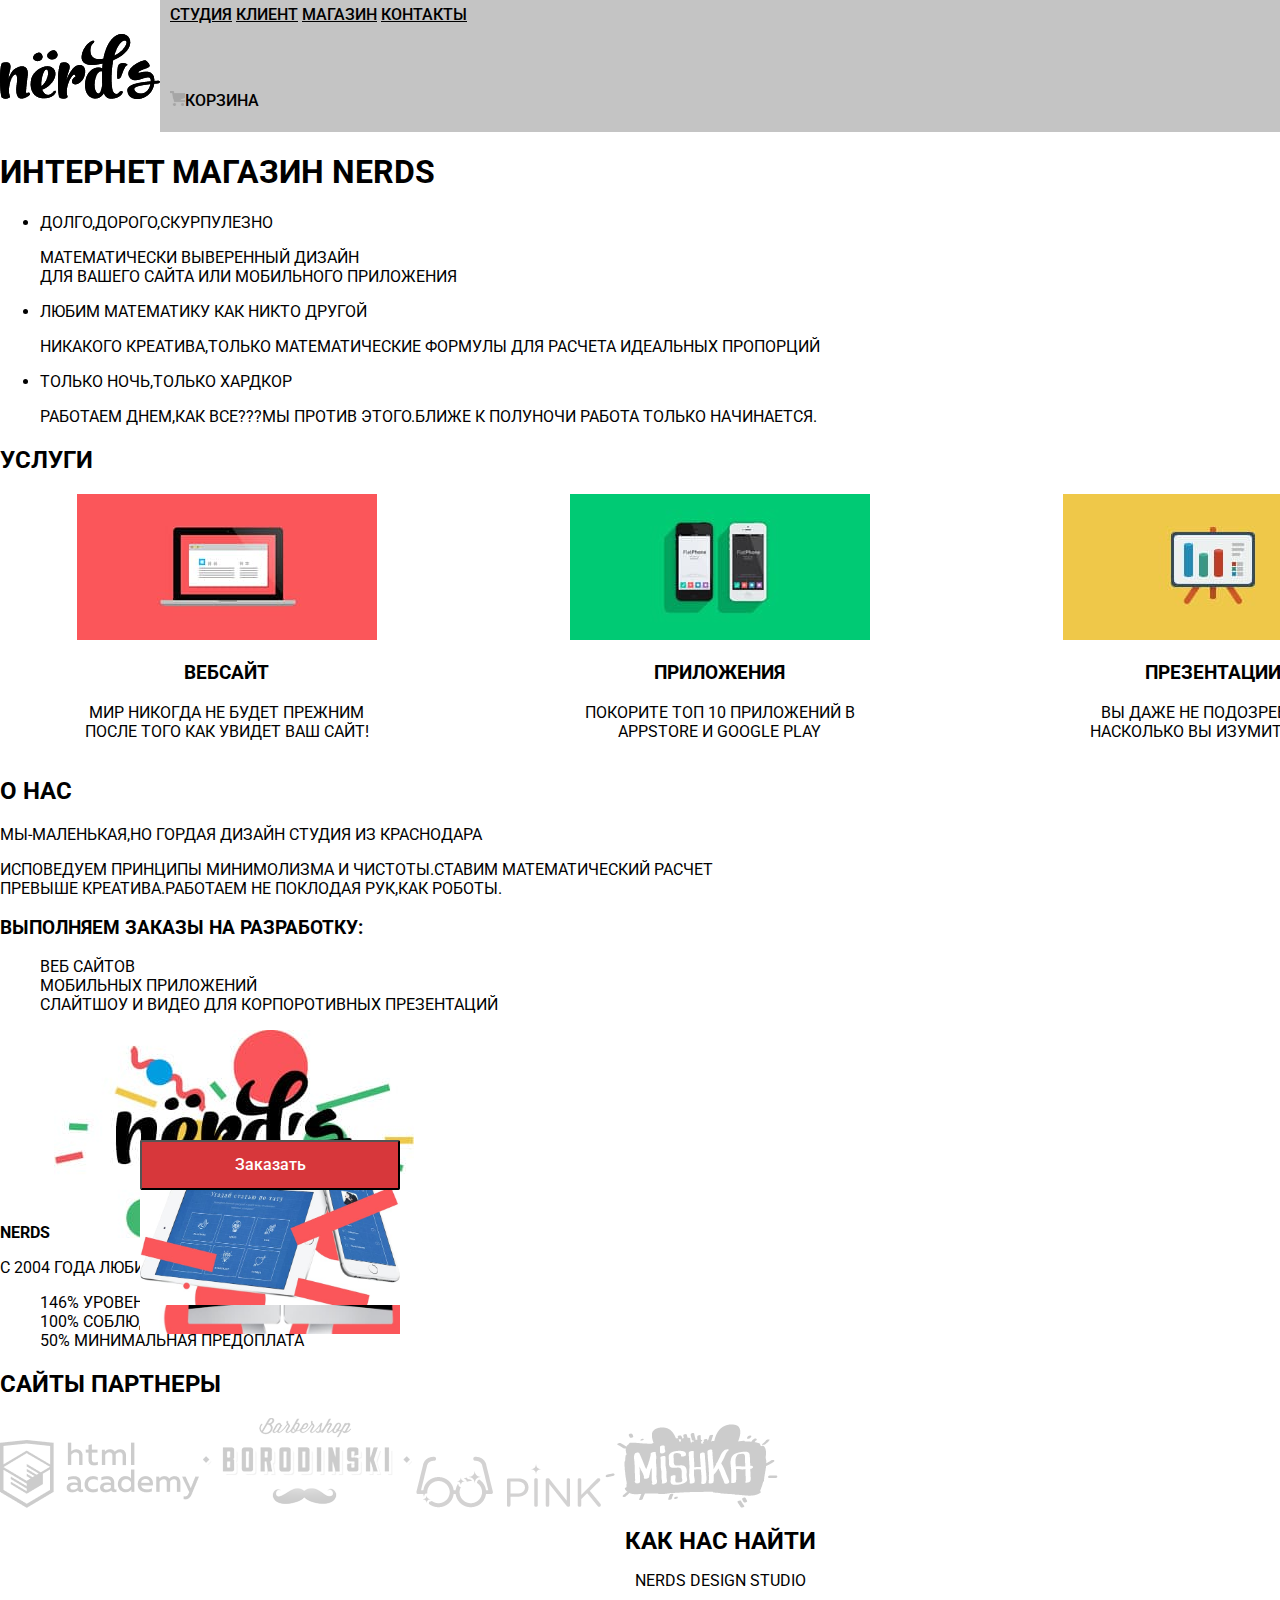
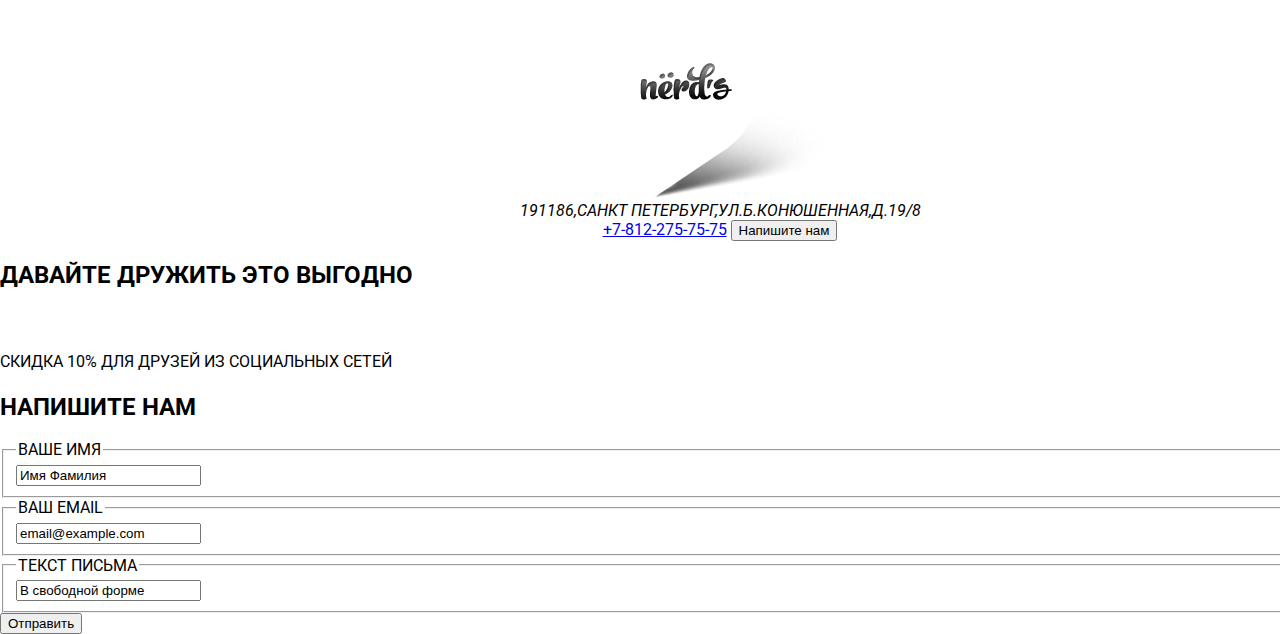
==== commit 03bbd65d: "правка главной страницы" ====
--- a/index.html
+++ b/index.html
@@ -3,38 +3,50 @@
 <head>
   <meta charset="utf-8">
   <title>HTML Academy: Нёрдс</title>
+  <link rel="stylesheet" href="https://fonts.googleapis.com/css2?family=Roboto:wght@400;500;700&display=swap ">
+  <link rel="stylesheet" href="css/normalize.css">
+  <link rel="stylesheet" href="css/style.css"> 
   <link rel="icon" href="favicon.ico">
   <link rel="icon" href="img/icons/:cons.svg" type="image/svg+xml">
   <link rel="apple-touch-icon" href="img/icons/180.png">
   <link rel="manifest" href="manifest.webmanifest">
 </head>
-<body class="page-body">
+ <body class="page-body">
   <header class="main-header">
     <nav class="main-navigation">
       <a class="main-header-logo">
-        <img src="img/logo.png" width="160" height="65" alt="Логотип интернет магазина Nerds">
+       <img src="img/logo.png" width="160" height="65" alt="Логотип интернет магазина Nerds">
       </a>
-      <ul class="site-navigation">
-       <li><a href="blank.html">Студия</a></li>
-       <li><a href="blank.html">Клиент</a></ul>
-       <li><a href="catalog.html">Магазин</a></li>
-       <li><a href="blank.html">Контакты</a></li>
-      <a class="blank.html" href="blank.html">
-       <img src="img/basket-icon.svg" width="15" height="15" alt="Корзина">
-       </a>
+       <div class="main-header-bar">
+        <div class="main-navigation-wrapper">
+         <div class="container">
+          <div class="site-navigation">
+           <a href="blank.html">Студия</a>
+           <a href="blank.html">Клиент</a>
+           <a href="catalog.html">Магазин</a>
+           <a href="blank.html">Контакты</a>
+          </div>
+          <div class="user-navigation">
+           <a class="blank.html" href="blank.html">   
+            <img src="img/cart-icon.ico" width="15" height="15" alt=""></a><p>Корзина</p>
+          </div>
+         </div>
+        </div>
+       </div>  
     </nav>
   </header>
   <main class="conteiner">
+   <div class="conteiner-columns">
     <h1>Интернет магазин Nerds</h1>
      <ul class="information-list">
-       <li class="information-item">
-        <p>Долго,дорого,скурпулезно</p>
-        <p>Математически выверенный дизайн<br>
+      <li class="information-item">
+       <p>Долго,дорого,скурпулезно</p>
+       <p>Математически выверенный дизайн<br>
           для вашего сайта или мобильного приложения</p>
-        <a class="button" href="blank.html">узнать больше
-         <img src="img/slideTelephone.jpg" width="1157" height="431" alt="Работа через телефоны"></a>
-       </li>
-       <li class="information-item">
+       <a class="button" href="blank.html">узнать больше
+        <img src="img/slideTelephone.jpg" width="1157" height="431" alt="Работа через телефоны"></a>
+      </li>
+      <li class="information-item">
         <p>Любим математику как никто другой</p>
         <p>Никакого креатива,только математические формулы для расчета идеальных пропорций</p>
         <a class="button" href="blank.html">узнать больше
@@ -75,17 +87,21 @@
         </li>
      </ul>
     </section>
+   </div>
+  <div class="index-columns">
+    <section class="development">
      <h2>О нас</h2>
      <p class="description">Мы-маленькая,но гордая дизайн студия из Краснодара</p>
      <p class="description">Исповедуем принципы минимолизма и чистоты.Ставим математический расчет<br>
       превыше креатива.Работаем не поклодая рук,как роботы.</p>
-     <h3>Выполняем заказы на разработку:</h3>
-     <div class="index-columns"></div> 
+     <h3>Выполняем заказы на разработку:</h3> 
       <ul class="development-list">
        <li class="development-item">Веб сайтов</li>
        <li class="development-item">Мобильных приложений</li>
        <li class="development-item">Слайтшоу и видео для корпоротивных презентаций</li>
       </ul>
+    </section>
+    <section class="indicators">
     <strong>Nerds</strong>
     <img src="img/nerds-illustration.jpg" width="360" height="208" alt="Интернет сайт Nerds">
     <p>с 2004 года любим точность во всем</p>
@@ -94,6 +110,8 @@
       <li class="indicators-item">100% соблюдение сроков</li>
       <li class="indicators-item">50% минимальная предоплата</li>
      </ul>
+     </section>
+  </div>
     <h2>Сайты партнеры</h2>
        <a class="partners" href="https://echo.htmlacademy.ru/">
         <img src="img/logohtml-academy.png" width="199" height="67" alt="HTMLAcademy"></a>
@@ -118,29 +136,29 @@
     <section class="footer-social">
      <h2>Давайте дружить это выгодно</h2>
       <a class="social-button" href="#"> 
-        <img src="img/vk-icon.svg" width="26" height="15" alt=""></a>
+        <img src="img/vk-icon.ico" width="26" height="15" alt=""></a>
       <a class="social-button" href="#"> 
-        <img src="img/fb-icon.svg" width="12" height="22" alt=""></a>
+        <img src="img/fb-icon.ico" width="12" height="22" alt=""></a>
       <a class="social-button" href="#"> 
-        <img src="img/insta-icon.svg" width="21" height="21" alt=""></a>
+        <img src="img/insta-icon.ico" width="21" height="21" alt=""></a>
      <p>Скидка 10% для друзей из социальных сетей</p>
     </section>
   </footer>
-  <section>
+   <section>
     <h2>Напишите нам</h2>
-    <fieldset>
+     <fieldset>
       <legend>Ваше имя</legend>
-      <label><input type="text" value="Имя Фамилия"></label>
-    </fieldset>
-    <fieldset>
+       <label><input type="text" value="Имя Фамилия"></label>
+     </fieldset>
+     <fieldset>
       <legend>Ваш email</legend>
-     <label><input type="text" value="email@example.com"></label> 
-    </fieldset>
-    <fieldset>
+       <label><input type="text" value="email@example.com"></label> 
+     </fieldset>
+     <fieldset>
       <legend>Текст письма</legend>
-      <label><input type="text" value="В свободной форме"></label>
-    </fieldset>
+       <label><input type="text" value="В свободной форме"></label>
+     </fieldset>
     <button type="button">Отправить</button>
-  </section>
-</body>
+   </section>
+ </body>
 </html>
--- a/css/style.css
+++ b/css/style.css
@@ -0,0 +1,1723 @@
+    /*fonts-ordinary*/
+    @font-face {
+      font-famaly:"roboto";
+      src:url("../fonts/roboto.woff2") format("woff2"),
+      url("../fonts/roboto.woff") format("woff");
+      font-weight: 400;
+      font-style: normal;
+    }
+      /*fonts-bold*/
+      @font-face {
+      font-famaly:"robotobold";
+      src:url("../fonts/robotobold.woff2") format("woff2"),
+      url("../fonts/robotobold.woff") format("woff");
+      font-weight: 700;
+      font-style: normal;
+    }  
+     /*fonts-fatty*/
+    @font-face {
+      font-famaly:"robotomedium";
+      src:url("../fonts/robotomedium.woff2") format("woff2"),
+      url("../fonts/robotomedium.woff") format("woff");
+      font-weight: 500;
+      font-style: normal;
+    } 
+
+    /*variables*/
+    :root {
+     --basic-black:#000000;
+     --basic-black:#070707;
+     --basic-black:#030303;
+     --basic-grey:#eeeeeedc;
+     --basic-grey:#dfdfdf;
+     --basic-grey:#d5d5d5;
+     --basic-white:#ffffff;
+     --basic-red:#fb565a;
+     --basic-red:#e74246;
+     --basic-red:#d7373b;
+     --basic-green:#00ca74;
+     --basic-green:#00bc6c;
+     --basic-green:#00aa62;
+     --basic-yellow:#efc849;
+     --basic-yellow:#eab534;
+     --basic-yellow:#e5a722;
+    }
+
+    /* Global */
+    .page-body {
+      min-width: 1440px;
+      margin: 0;
+      padding: 0;
+      font-family:"roboto";
+      text-transform: uppercase;
+      background-image: url("img/bg.jpg");
+      background-position: top center;
+      background-repeat: no-repeat;
+      min-height:100%;
+      align-content:start;
+    }
+ 
+    img {
+      max-width: 100%;
+      height:auto;
+    }
+
+    /*main-header*/
+    .main-header {
+      margin-bottom:20px;
+    }
+
+    /*main-navigation*/
+    .main-navigation {
+      display:flex;
+      flex-direction: row;
+      align-items: center;
+      font-family: Roboto;
+      font-style: normal;
+      font-weight: 500;
+      font-size: 16px;
+      line-height: 30px;
+      color:#000000; 
+    }
+
+    /*container*/
+    .container {
+      width:1157px;
+      margin:0 auto;
+      padding:0 10px;
+    }
+
+    .main-header-bar {
+      background-color:#C4C4C4;
+    }
+
+    /*main-navigation-wrapper*/
+    .main-navigation-wrapper.container {
+      display:flex;
+      justify-content:space-between;
+      width:100%;
+      margin:0 auto;
+      padding:0 10px;
+      margin-bottom:10px;
+      background-color: #d5d5d5;
+    }
+    
+    /* Logo */
+    .main-header-logo {
+      display: flex;
+      background-image: url(..//img/logo.png);
+    }
+
+     /*site-navigation */
+     .site-navigation{
+       list-style:none;
+       min-height:70px;
+       width:437px;
+       margin:0;
+       padding:0;
+     }
+
+    /*user-navigation */
+    .user-navigation {
+      display: flex;
+      flex-direction:row;
+      align-items:center;
+      margin:0;
+      padding:0;
+      max-width:140;
+    }
+    .user-navigation.basket-link {
+      padding-left:50px;
+    }
+
+    .site-navigation a,
+    .user-navigation a {
+      font-family: Roboto;
+      font-style:normal;
+      font-weight: 500;
+      font-size: 16px;
+      line-height: 30px; 
+      color:#000000;
+    }
+    
+    .site-navigation a:hover,
+    .user-navigation a:hover {
+      color: #fb565a;
+      background:#dfdfdf;
+    }
+    .site-navigation a:focus,
+    .user-navigation a:focus {
+      color:#d5d5d5;
+      background:#dfdfdf;
+    }
+
+    /*information*/
+    .list-information {
+      list-style:none;
+      display:grid;
+      grid-template-columns:1fr 2fr;
+      column-gap:40px;
+
+    }
+
+    .list-item-gallery {
+      background-image: url("../img/slideTelephone.jpg");
+    }
+    
+    .list-item-p {
+      font-family: Roboto;
+      font-style: normal;
+      font-weight: 700;
+      font-size: 55px;
+      line-height: 55px;
+      color:#000000;
+      background: #d5d5d5;
+    }
+
+    .list-item-p {
+      font-family: Roboto;
+      font-style: normal;
+      font-weight: 400;
+      font-size: 16px;
+      line-height: 24px;
+      color:#000000;
+      background:#d5d5d5;
+    }
+
+    .list-item-gallery {
+      background-image: url("../img/slideComputer.jpg");
+    }
+    
+    .list-item-p {
+      font-family: Roboto;
+      font-style: normal;
+      font-weight: 500;
+      font-size: 55px;
+      line-height: 55px;
+      color:#000000;
+      background: #d5d5d5;
+    }
+
+    .list-item-p {
+      font-family: Roboto;
+      font-style: normal;
+      font-weight: 400;
+      font-size: 16px;
+      line-height: 24px;
+      color:#000000;
+      background:#d5d5d5;
+    }
+
+    .list-item-gallery {
+      background-image: url("../img/slideTablet.jpg");
+    }
+    
+    .list-item-p {
+      font-family: Roboto;
+      font-style: normal;
+      font-weight: 500;
+      font-size: 55px;
+      line-height: 55px;
+      color:#000000;
+      background: #d5d5d5;
+    }
+
+    .list-item-p {
+      font-family: Roboto;
+      font-style: normal;
+      font-weight: 400;
+      font-size: 16px;
+      line-height: 24px;
+      color:#000000;
+      background:#d5d5d5;
+    }
+
+    .list-item-gallery {
+      background-image: url("../img/slideComputer.jpg");
+    }
+     /*button*/
+    .button-p {
+      font-family: Roboto;
+      font-style: normal;
+      font-weight: 500;
+      font-size: 16px;
+      line-height: 18px;
+      color:#ffffff;
+      background:#fb565a;
+    }
+
+    .button:hover {
+      color:#ffffff;
+      background:#e74246;
+      border-radius: 3px;
+    }
+    .button:focus {
+      color:#d5d5d5;
+      background:#d7373b;
+      border-radius: 3px;
+    }
+
+    /*services*/
+    .services-list {
+      margin-bottom:40px;
+    }
+
+    .services-list {
+      display: grid;
+      grid-template-columns:1fr 1fr 1fr;
+      margin:0;
+      padding:0;
+      column-gap:40px;
+      list-style:none;
+    }
+
+    .services-list {
+      text-align: center;
+    }
+    
+    .services-item {
+      background-image: url("../img/web.jpg");
+      background:#ffffff;
+    }
+
+    .list-item-h3 {
+      font-family: Roboto;
+      font-style: normal;
+      font-weight: 700;
+      font-size: 24px;
+      line-height: 30px;
+      color:#070707;
+      background:#ffffff;
+    }
+
+    .list-item-p {
+      font-family: Roboto;
+      font-style: normal;
+      font-weight: 400;
+      font-size: 16px;
+      line-height: 24px;
+      color:#000000;
+      background:#ffffff;
+    }
+    /*button*/
+    .list-item button:hover {
+      color:#ffffff;
+      background:#e74246;
+      border-radius: 3px;
+    }
+    .list-item-button:focus {
+      color:#d5d5d5;
+      background:#d7373b;
+      border-radius: 3px;
+    }
+
+    .services-item {
+      background-image: url("../img/application.jpg");
+      background:#ffffff;
+    }
+
+    .list-item-h3 {
+      font-family: Roboto;
+      font-style: normal;
+      font-weight: 700;
+      font-size: 24px;
+      line-height: 30px;
+      color:#070707;
+      background:#ffffff;
+    }
+
+    .list-item-p {
+      font-family: Roboto;
+      font-style: normal;
+      font-weight: 400;
+      font-size: 16px;
+      line-height: 24px;
+      color:#000000;
+      background:#ffffff;
+    } 
+    /*button*/
+    .list-item-button:hover {
+      color:#ffffff;
+      background:#00bc6c;
+    }
+    .list-item-button:focus {
+      color:#d5d5d5;
+      background:#00aa62;
+    }
+
+    .services-item {
+      background-image: url("../img/presentation.jpg");
+      background:#ffffff;
+    }
+
+    .list-item-h3 {
+      font-family: Roboto;
+      font-style: normal;
+      font-weight: 700;
+      font-size: 24px;
+      line-height: 30px;
+      color:#070707;
+      background:#ffffff;
+    }
+
+    .list-item-p {
+      font-family: Roboto;
+      font-style: normal;
+      font-weight: 400;
+      font-size: 16px;
+      line-height: 24px;
+      color:#000000;
+      background:#ffffff;
+    }
+    /*button*/
+    .list-item-button:hover {
+      color:#ffffff;
+      background:#eab534;
+    }
+
+    .list-item-button:focus {
+      color:#d5d5d5;
+      background:#e5a722;
+    }
+
+    /*index-column*/
+    .index-column {
+      display:flex;
+    justify-content:space-between;
+    margin-bottom:20px;
+    }
+
+    /*description*/
+    .description {
+      list-style:none;
+
+    }
+
+    .description-p {
+      font-family: Roboto;
+      font-style: normal;
+      font-weight: 500;
+      font-size: 45px;
+      line-height: 45px;
+      color:#000000;
+      background:#ffffff;
+    }
+
+    .description-p {
+      font-family: Roboto;
+      font-style: normal;
+      font-weight: 400;
+      font-size: 16px;
+      line-height: 24px;
+      color:#000000;
+      background:#ffffff;
+    }
+
+    /*development*/
+    .development-list {
+      list-style:none;
+    }
+
+    .development-list-h3 {
+      font-family: Roboto;
+      font-style: normal;
+      font-weight: 700;
+      font-size: 16px;
+      line-height: 24px;
+      color:#000000;
+      background:#ffffff;
+    }
+
+    .development-idem {
+      font-family: Roboto;
+      font-style: normal;
+      font-weight: 400;
+      font-size: 16px;
+      line-height: 24px;
+      color:#000000;
+      background:#ffffff;
+    }
+
+    /*indicators*/
+    .indicators-list {
+      list-style:none;
+    }
+
+    .indicators-idem {
+      background-image: url("../img/nerds-illustration.jpg");
+      background:#ffffff;
+    }
+
+    .indicators-idem-p {
+      font-family: Roboto;
+      font-style: normal;
+      font-weight: 700;
+      font-size: 16px;
+      line-height: 24px;
+      color:#000000;
+      background:#ffffff;
+    }
+
+    .indicators-idem {
+      font-family: Roboto;
+      font-style: normal;
+      font-weight: 700;
+      font-size: 45px;
+      line-height: 64px;
+      color:#000000;
+      background:#ffffff;
+    }
+
+    .indicators-idem {
+      font-family: Roboto;
+      font-style: normal;
+      font-weight: 700;
+      font-size: 26px;
+      line-height: 40px;
+      color:#000000;
+      background:#ffffff;
+    }
+
+    .indicators-idem {
+      font-family: Roboto;
+      font-style: normal;
+      font-weight: 400;
+      font-size: 16px;
+      line-height: 18px;
+      color:#000000;
+      background:#ffffff;
+    }
+
+    /*partners*/
+    .partners-list-a {
+      display:grid;
+      grid-template-columns: 1fr 1fr 1fr 1fr;
+      column-gap: 20px;
+      margin:0;
+      padding:0;
+      list-style:none;
+    }  
+
+    .partners-list-a {
+      text-align:center;
+    } 
+
+    .partners-idem-a:hover {
+      color:#000000;
+      background-color:#ffffff;
+      background-image: url("../img/logohtml-academy.png");
+    }
+
+    .partners-idem-a:focus {
+      color:#d5d5d5;
+      background-image: url("../img/logohtml-academy.png");
+      background:#ffffff;
+    }
+
+    .partners-idem-a:hover {
+      color:#000000;
+      background-color:#ffffff;
+      background-image: url("../img/logoBarbershop-borodinski.png");
+    }
+
+    .partners-idem-a:focus {
+      color:#d5d5d5;
+      background-image: url("../img/logoBarbershop-borodinski.png");
+      background:#ffffff;
+    }
+
+    .partners-idem-a:hover {
+      color:#000000;
+      background:#ffffff;
+      background-image: url("../img/logoPink.png");
+    }
+
+    .partners-idem-a:focus {
+      color:#d5d5d5;
+      background-image: url("../img/logoPink.png");
+      background:#ffffff;
+    } 
+
+    .partners-idem-a:hover {
+      color:#000000;
+      background:#ffffff;
+      background-image: url("../img/logoMishka.png");
+    }
+
+    .partners-idem-a:focus {
+      color:#d5d5d5;
+      background-image: url("../img/logoMishka.png");
+      background:#ffffff;
+    }
+
+    /*main-footer*/
+    .main-footer {
+      margin-top:74;
+      padding:140;
+    }
+
+    /*main-footer-container*/ 
+    .main-footer-container {
+      display:grid;
+      grid-template-columns:1fr 2fr;
+    }
+
+    /*map*/
+    .map {
+      background-image: url("../img/map-markerNerds.png");
+    }
+
+    .rectangle {
+      position: absolute;
+      width: 319px;
+      height: 308px;
+      left: 140px;
+      top: 1897px;
+      background:#ffffff;
+    }
+
+    .title-p {
+      font-family: Roboto;
+      font-style: normal;
+      font-weight: 700;
+      font-size: 18px;
+      line-height: 30px;
+      color:#000000;
+      background:#ffffff;
+    }
+
+    .contacts {
+      font-family: Roboto;
+      font-style: normal;
+      font-weight: 400;
+      font-size: 16px;
+      line-height: 18px;
+      color:#000000;
+      background:#ffffff;
+    }
+    /*button*/
+    .button {
+      font-family: Roboto;
+      font-style: normal;
+      font-weight: 500;
+      font-size: 16px;
+      line-height: 18px;
+      color:#ffffff;
+      background:#d7373b;
+    }
+
+    /*footer-social*/
+    .footer-socia-list {
+      list-style:none;
+      display: flex;
+      justify-content: space-between;
+      max-width:120px;
+    }
+
+    .footer-socia-idem {
+      width:81px;
+      height:81px;
+      color: #ffffff;
+      background:#d5d5d5;
+      border-radius:50%;
+      background-image: url("../img/vk-icon.ico");
+    }
+
+    .footer-socia-idem {
+      width:81px;
+      height:81px;
+      color: #ffffff;
+      background:#d5d5d5;
+      border-radius:50%;
+      background-image: url("../img/fb-icon.ico");
+    }
+
+    .footer-socia-idem {
+      width:81px;
+      height:81px;
+      color: #ffffff;
+      background:#d5d5d5;
+      border-radius:50%;
+      background-image: url("../img/insta-icon.ico");
+    }
+
+    
+    .footer-socia-idem-hover {
+      width:81px;
+      height:81px;
+      color:#ffffff;
+      background:#e74246;
+      border-radius:50%;
+      background-image: url("../img/vk-icon.ico");
+    }
+
+    .footer-socia-idem-hover{
+      width:81px;
+      height:81px;
+      color: #ffffff;
+      background:#e74246;
+      border-radius:50%;
+      background-image: url("../img/fb-icon.ico");
+    }
+
+    .footersocia-idem-hover {
+      width:81px;
+      height:81px;
+      color: #ffffff;
+      background:#e74246;
+      border-radius:50%;
+      background-image: url("../img/insta-icon.ico");
+    }
+
+    .footer-socia-idem-focus {
+      width:81px;
+      height:81px;
+      color:#d5d5d5;
+      background:#d7373b;
+      border-radius:50%;
+      background-image: url("../img/vk-icon.ico");
+    }
+
+    .footer-socia-idem-focus {
+      width:81px;
+      height:81px;
+      color:#d5d5d5;
+      background:#d7373b;
+      border-radius:50%;
+      background-image: url("../img/fb-icon.ico");
+    }
+
+    .footer-socia-idem-focus {
+      width:81px;
+      height:81px;
+      color: #d5d5d5;
+      background:#d7373b;
+      border-radius:50%;
+      background-image: url("../img/insta-icon.ico");
+    }
+
+    /*footer-p*/
+    .footer-p {
+      font-family: Roboto;
+      font-style: normal;
+      font-weight: 700;
+      font-size: 36px;
+      line-height: 36px;
+      color: #000;
+      background: #C4C4C4;
+      align-items: center;
+      justify-self:center;
+      max-width: 660px;
+    }
+    .footer-p {
+      font-family: Roboto;
+      font-style: normal;
+      font-weight:400;
+      font-size: 16px;
+      line-height: 22px;
+      color: #000;
+      background: #C4C4C4;
+      align-items: center;
+      justify-self:center;
+      max-width:373;
+    }
+
+
+    /*popur*/
+    .popur {
+    background:#ffffff;
+    box-shadow:slateblue 0px 20px 40px rgba(0, 0, 0, 0.4);
+    }  
+
+    .popur-h2 {
+      font-family: Roboto;
+      font-style: normal;
+      font-weight: 700;
+      font-size: 45px;
+      line-height: 53px;
+      color: #000000;
+      background: #ffffff;
+    }
+
+    /*form-input*/
+    .form-input {
+      font-family: Roboto;
+      font-style: normal;
+      font-weight: 700;
+      font-size: 16px;
+      line-height: 18px;
+      color:#000000;
+      background: #ffffff;
+    }
+
+    .form-input [type="your name"],
+    .form-input [type="your email"],
+    .form-input [type="text letter"] {
+      font-family: Roboto;
+      font-style: normal;
+      font-weight: 500;
+      font-size: 16px;
+      line-height: 18px;
+      color:#000000;
+      background: #ffffff;
+    }
+   
+    .form-input [type="name surname"],
+    .form-input [type="email"],
+    .form-input [type="text"]{
+      font-family: Roboto;
+      font-style: normal;
+      font-weight: 400;
+      font-size: 16px;
+      line-height: 18px;
+      border: 2px;
+      color:#d5d5d5;
+      background: #ffffff;
+    }
+    .form-input:hover {
+      border-color:#d5d5d5;
+    }
+
+    .form-input:focus {
+      border-color:#030303;
+    }
+
+    .form-input:invalid {
+      border-color:#fb565a;
+      color:#fb565a;
+      background:#ffffff;
+    }
+
+    .button {
+      font-family: Roboto;
+      font-style: normal;
+      font-weight: 500;
+      font-size: 16px;
+      line-height: 18px;
+      color:#ffffff;
+      background:#d7373b;
+      border-radius: 3px;;
+    }
+
+    .main-footer-p {
+      font-family: Roboto;
+      font-style: normal;
+      font-weight: 700;
+      font-size: 36px;
+      align-items: center;
+      line-height: 36px;
+      color:#000000;
+      background:#ffffff;
+    }
+
+    .main-footer-p {
+      font-family: Roboto;
+      font-style: normal;
+      font-weight: 400;
+      font-size: 16px;
+      line-height: 22px;
+      align-items: center;
+      color:#000000;
+      background:#ffffff;
+    }
+
+
+    /*catalog*/
+    .page-catalog-h1 {
+      font-family: Roboto;
+      font-style: normal;
+      font-weight: 700;
+      font-size: 55px;
+      line-height: 55px;
+      color: #000;
+      background: #C4C4C4;
+      align-items: center;
+    }
+
+      /*main-navigation*/
+      .main-navigation {
+        display:flex;
+        flex-direction: row;
+        align-items: center;
+        font-family: Roboto;
+        font-style: normal;
+        font-weight: 500;
+        font-size: 16px;
+        line-height: 30px;
+        color:#000000; 
+      }
+  
+      /*container*/
+      .container {
+        width:1157px;
+        margin:0 auto;
+        padding:0 10px;
+      }
+  
+      .main-header-bar {
+        background-color:#C4C4C4;
+      }
+  
+      /*main-navigation-wrapper*/
+      .main-navigation-wrapper.container {
+        display:flex;
+        justify-content:space-between;
+        width:100%;
+        margin:0 auto;
+        padding:0 10px;
+        margin-bottom:10px;
+        background-color: #d5d5d5;
+      }
+      
+      /* Logo */
+      .main-header-logo {
+        display: flex;
+        background-image: url(..//img/logo.png);
+      }
+  
+       /*site-navigation */
+       .site-navigation{
+         list-style:none;
+         min-height:70px;
+         width:437px;
+         margin:0;
+         padding:0;
+       }
+  
+      /*user-navigation */
+      .user-navigation {
+        display: flex;
+        flex-direction:row;
+        align-items:center;
+        margin:0;
+        padding:0;
+        max-width:140;
+      }
+      .user-navigation.basket-link {
+        padding-left:50px;
+      }
+
+    
+    .filter fieldset {
+      padding:0;
+      margin:0;
+      border-bottom:30px;
+      border:none;
+    }
+
+    .parameters-legend-cost {
+      font-family: Roboto;
+      font-style: normal;
+      font-weight: 700;
+      font-size: 18px;
+      line-height: 30px;
+      align-items: center;
+      color:#000;
+      background:#ffffff;
+    }
+
+      .parameters-legend-cost
+      rect {
+      position: absolute;
+      width: 260px;
+      height: 80px;
+      left: 140px;
+      top: 488px;
+      color: #d5d5d5;
+      background: #ffffff;
+      border-radius: 3px;
+    }
+
+    .parameters-legend-cost {
+      font-family: Roboto;
+      font-style: normal;
+      font-weight: 400;
+      font-size: 16px;
+      line-height: 22px;
+      color:#000;
+      background: #ffffff;
+    }
+
+    .parameters-legend-cost
+    rect { 
+     position: absolute;
+     width: 80px;
+     height: 38px;
+     left: 172px;
+     top: 582px;
+     color: #030303;
+     background:#d5d5d5;
+     border-radius: 3px;
+    }
+
+    .parameters-legend-cost {
+      font-family: Roboto;
+      font-style: normal;
+      font-weight: 400;
+      font-size: 16px;
+      line-height: 22px;
+      color:#000;
+      background:#d5d5d5;
+    }
+
+    .parameters-legend-cost
+    rect {
+      position: absolute;
+      width: 80px;
+      height: 38px;
+      left: 320px;
+      top: 582px;
+      color:#000;
+      background:#d5d5d5;
+      border-radius:3px;
+    }
+
+    .parameters-legend-grid {
+      font-family: Roboto;
+      font-style: normal;
+      font-weight: 700;
+      font-size: 18px;
+      line-height: 30px;
+      align-items: center;
+      color: #000;
+      background:#ffffff;
+    }
+
+    .grid-ul {
+      list-style: none;
+      padding:0;
+      margin:0;
+    }
+
+    .grid-inpud-radio-on {
+      position: absolute;
+      width: 25px;
+      height: 25px;
+      left: 140px;
+      top: 717px;
+      opacity: 0.4;color:#000;
+      background: #ffffff;
+    }
+
+    .grid-inpud-radio-on-adaptive {
+      font-family: Roboto;
+      font-style: normal;
+      font-weight: 400;
+      font-size: 16px;
+      line-height: 20px;
+      color:#000;
+      background:#ffffff;
+    }
+
+    .grid-inpud-radio-of {
+      position: absolute;
+      width: 25px;
+      height: 25px;
+      left: 140px;
+      top: 757px;
+      opacity: 0.4;
+      color:#000;
+      background:#ffffff;
+    }
+
+    .grid-inpud-radio-of-fixed {
+      font-family: Roboto;
+      font-style: normal;
+      font-weight: 400;
+      font-size: 16px;
+      line-height: 20px;
+      color: #030303;
+      background: #ffffff;
+    }
+
+    .grid-inpud-radio-of {
+      position: absolute;
+      width: 25px;
+      height: 25px;
+      left: 140px;
+      top: 757px;
+      opacity: 0.4;
+      color:#000;
+      background:#ffffff;
+    }
+
+    .grid-inpud-radio-of-rubber-band {
+      font-family: Roboto;
+      font-style: normal;
+      font-weight: 400;
+      font-size: 16px;
+      line-height: 20px;
+      color: #030303;
+      background:#ffffff;
+    }
+
+    .grid-inpud-radio-of,
+    .grid-inpud-radio-on:hover {
+      color: #030303;
+      background: #ffffff;
+    }
+
+    .grid-inpud-radio-of,
+    .grid-inpud-radio-on:focus {
+      color: #dfdfdf;
+      background: #ffffff;
+    }
+
+    .parameters-legend-features {
+      font-family: Roboto;
+      font-style: normal;
+      font-weight: bold;
+      font-size: 18px;
+      line-height: 30px;
+      align-items: center;
+      color: #030303;
+      background: #ffffff;
+    }
+
+      .features-ul {
+        list-style: none;
+        padding:0;
+        margin:0;
+      }
+
+      .features-input-checkbox-on {
+        position: absolute;
+        width: 25px;
+        height: 23px;
+        left: 140px;
+        top: 909px;
+        opacity: 0.4;
+        color: #030303;
+        background: #ffffff;
+      }
+
+      .features-input-checkbox-on-slider,
+      .features-input-checkbox-on-news {
+        font-family: Roboto;
+        font-style: normal;
+        font-weight: normal;
+        font-size: 16px;
+        line-height: 20px;
+        color: #030303;
+        background: #ffffff;
+      }
+
+      
+      .features-input-checkbox-off {
+        position: absolute;
+        width: 23px;
+        height: 23px;
+        left: 140px;
+        top: 949px;
+        opacity: 0.4;
+        color: #030303;
+        background: #ffffff;
+      }
+
+      .features-input-checkbox-on-the-array-of-benefits,
+      .features-input-checkbox-on-gallery,
+      .features-input-checkbox-on-basket {
+        font-family: Roboto;
+        font-style: normal;
+        font-weight: 400;
+        font-size: 16px;
+        line-height: 20px;
+        color:#000;
+        background:#ffffff;
+      }
+
+      .features-input-checkbox-on-slider,
+      .features-input-checkbox-on-news,
+      .features-input-checkbox-off,
+      .features-input-checkbox-on-the-array-of-benefits,
+      .features-input-checkbox-on-gallery,
+      .features-input-checkbox-on-baske:hover {
+        color: #d5d5d5;
+        background: #ffffff;
+      }
+
+      .features-input-checkbox-off,
+      .features-input-checkbox-on-slider,
+      .features-input-checkbox-on-news
+      .features-input-checkbox-on-the-array-of-benefits,
+      .features-input-checkbox-on-gallery,
+      .features-input-checkbox-on-baske:focus {
+        color: #000; 
+        background: #ffffff;
+      }
+
+      .button {
+        position: absolute;
+        width: 260px;
+        height: 50px;
+        left: 140px;
+        top: 1140px;
+        background:#ffffff;
+        border-radius: 3px;
+        color:#d5d5d5;
+      }
+
+      .button {
+        font-family: Roboto;
+        font-style: normal;
+        font-weight: 500;
+        font-size: 16px;
+        line-height: 18px;
+        color:#000;
+        background:#d5d5d5;
+        align-items: center;
+      }
+
+      .main-container-p { 
+        display:flex;
+        flex-direction: row;
+        align-items: stretch;  
+        font-family: Roboto;
+        font-style: normal;
+        font-weight: bold;
+        font-size: 18px;
+        line-height: 30px; 
+        color:#000;
+        background: #ffffff;
+      }
+
+      .sort-a-by-price {
+        font-family: Roboto;
+        font-style: normal;
+        font-weight: normal;
+        font-size: 14px;
+        line-height: 18px;
+        color:#000 ;
+        background: #ffffff;
+        align-items: center;
+      }
+
+      .sort-a-by-type,
+      .sort-a-by-name {
+        font-family: Roboto;
+        font-style: normal;
+        font-weight: 400;
+        font-size: 14px;
+        line-height: 18px;
+        color:#d5d5d5;
+        background: #ffffff;
+        align-items: center;
+      }
+
+      .sort-a-by-type,
+      .sort-a-by-name,
+      .sort-a-by-price:hover {
+        color: #d5d5d5;
+        background: #ffffff;
+      }
+
+      .sort-a-by-type,
+      .sort-a-by-name,
+      .sort-a-by-price:focus {
+        color: #030303;
+        background: #ffffff;
+      }
+
+      .site { 
+        background: #FFFFFF;
+        box-shadow: 0px 6px 15px rgba(0, 1, 1, 0.25);
+        border-radius: 5px;
+        position: absolute;
+        width: 358px;
+        height: 578px;
+        left: 541px;
+        top: 528px;
+        background: #C4C4C4;
+        border-radius: 0px 0px 5px 5px;
+      }
+
+      .catalog-list  {
+        display: flex;
+        flex-wrap: wrap;
+        column-gap: 40px;
+        list-style: none;
+        margin: 0;
+        padding: 0;
+        margin-bottom:25;
+        justify-content: space-between;
+      }
+      .catalog-idem {
+        background-image: url(..//img/MaskGroupSedona.jpg);
+        background-image: url(..//img/MaskGroupPink.jpg);
+        background-image: url(..//img/MaskGroupBarbershop-Borodinski.jpg);
+        background-image: url(..//img/MaskGroupMishka.jpg);
+        background-image: url(..//img/MaskGroupA+.jpg);
+        background-image: url(..//img/MaskGroupKvast.jpg);
+      }
+
+      .catalog-idem {
+        width: 358;
+        min-height:578;
+      }
+
+      .site:hover {
+        color: #d7373b;
+        background: #ffffff;
+      }
+
+      .site:focus {
+        color:#C4C4C4;
+        background: #ffffff;
+      }
+
+        
+      /*modal*/
+      .modal-rectangle {
+        position: absolute;
+        width: 360px;
+        height: 231px;
+        left: 540px;
+        top: 877px;
+        color: #000;
+        background:#ffffff;
+      }
+
+      .modal-rectangle {
+        font-family: Roboto;
+        font-style: normal;
+        font-weight:700;
+        font-size: 18px;
+        line-height: 30px;
+        color:#000;
+        background:#C4C4C4;
+        align-items: center;
+      }
+
+      .modal-rectangle {
+       font-family: Roboto;
+       font-style: normal;
+       font-weight: 400;
+       font-size: 16px;
+       line-height: 18px;
+       align-items: center;
+       color:#000;
+       background: #C4C4C4;
+      }
+
+      .modal-button {
+        border-radius: 3px;
+        background: #d7373b;
+      }
+
+      .modal-button {
+        font-family: Roboto;
+        font-style: normal;
+        font-weight: 500;
+        font-size: 16px;
+        line-height: 18px;
+        color:#dfdfdf;
+        background:#fb565a;
+        align-items: center;
+      }
+
+      .modal-button:hover {
+        color:#DBDBDB;
+        background:#e74246;
+      }
+
+      .modal-button:focus {
+        color: #dfdfdf;
+        background: #d7373b;
+      }
+
+      /*pages*/
+      .pages {
+        display: flex;
+        background: #FFFFFF;
+        border: 3px solid #DBDBDB;
+        box-sizing: border-box;
+        border-radius: 3px;
+      }
+
+      .pages-1 {
+        font-family: Roboto;
+        font-style: normal;
+        font-weight: 500;
+        font-size: 16px;
+        line-height: 18px;
+        align-items: center;
+        color:#000;
+        background:#ffffff;
+      }
+
+      .pages-2 {
+        font-family: Roboto;
+        font-style: normal;
+        font-weight: 500;
+        font-size: 16px;
+        line-height: 18px;
+        align-items: center;
+        color:#000;
+        background:#C4C4C4;
+      }
+
+      .pages-3 {
+        font-family: Roboto;
+        font-style: normal;
+        font-weight: 500;
+        font-size: 16px;
+        line-height: 18px;
+        align-items: center;
+        color:#000;
+        background:#C4C4C4;
+      }
+
+      .pages-1,
+      .pages-2,
+      .pages-3:hover {
+        color:#000;
+        background:#d5d5d5;
+      }
+
+      .pages-1,
+      .pages-2,
+      .pages-3:focus {
+        color: #d5d5d5;
+        background: #d5d5d5;
+      }
+
+      .button-grey {
+        border-radius: 3px;
+        background: #ffffff;
+      }
+
+        .button-grey {
+          font-family: Roboto;
+          font-style: normal;
+          font-weight: 500;
+          font-size: 16px;
+          line-height: 18px;
+          align-items: center;
+          color:#000;
+          background: #C4C4C4;
+        }
+
+          /*main-footer*/
+    .rectangle {
+      position: absolute;
+      width: 319px;
+      height: 308px;
+      left: 140px;
+      top: 1897px;
+      background:#ffffff;
+    }
+
+    .title p {
+      font-family: Roboto;
+      font-style: normal;
+      font-weight: 700;
+      font-size: 18px;
+      line-height: 30px;
+      color:#000000;
+      background:#ffffff;
+      text-align:center;
+    }
+
+    .contacts {
+      font-family: Roboto;
+      font-style: normal;
+      font-weight: 400;
+      font-size: 16px;
+      line-height: 18px;
+      text-align:center;
+      color:#000000;
+      background:#ffffff;
+    }
+
+    .button {
+      font-family: Roboto;
+      font-style: normal;
+      font-weight: 500;
+      font-size: 16px;
+      line-height: 18px;
+      color:#ffffff;
+      background:#d7373b;
+      text-align:center;
+    }
+
+    /*map*/
+    .map {
+      background-image: url("../img/map-markerNerds.png");
+    }
+
+    /*footer-social*/
+    .footer-socia-list {
+      list-style:none;
+    }
+
+    .footer-socia-list {
+      text-align:center;
+    }
+
+    .footer-socia-idem {
+      width:81px;
+      height:81px;
+      color: #ffffff;
+      background:#d5d5d5;
+      border-radius:50%;
+      background-image: url("../img/vk-icon.ico");
+    }
+
+    .footer-socia-idem {
+      width:81px;
+      height:81px;
+      color: #ffffff;
+      background:#d5d5d5;
+      border-radius:50%;
+      background-image: url("../img/fb-icon.ico");
+    }
+
+    .footer-socia-idem {
+      width:81px;
+      height:81px;
+      color: #ffffff;
+      background:#d5d5d5;
+      border-radius:50%;
+      background-image: url("../img/insta-icon.ico");
+    }
+
+    
+    .footer-socia-idem-hover {
+      width:81px;
+      height:81px;
+      color:#ffffff;
+      background:#e74246;
+      border-radius:50%;
+      background-image: url("../img/vk-icon.ico");
+    }
+
+    .footer-socia-idem-hover{
+      width:81px;
+      height:81px;
+      color: #ffffff;
+      background:#e74246;
+      border-radius:50%;
+      background-image: url("../img/fb-icon.ico");
+    }
+
+    .footersocia-idem-hover {
+      width:81px;
+      height:81px;
+      color: #ffffff;
+      background:#e74246;
+      border-radius:50%;
+      background-image: url("../img/insta-icon.ico");
+    }
+
+    .footer-socia-idem-focus {
+      width:81px;
+      height:81px;
+      color:#d5d5d5;
+      background:#d7373b;
+      border-radius:50%;
+      background-image: url("../img/vk-icon.ico");
+    }
+
+    .footer-socia-idem-focus {
+      width:81px;
+      height:81px;
+      color:#d5d5d5;
+      background:#d7373b;
+      border-radius:50%;
+      background-image: url("../img/fb-icon.ico");
+    }
+
+    .footer-socia-idem-focus {
+      width:81px;
+      height:81px;
+      color: #d5d5d5;
+      background:#d7373b;
+      border-radius:50%;
+      background-image: url("../img/insta-icon.ico");
+    }
+
+    .main-footer p {
+      font-family: Roboto;
+      font-style: normal;
+      font-weight: 700;
+      font-size: 36px;
+      align-items: center;
+      line-height: 36px;
+      color:#000000;
+      background:#ffffff;
+    }
+
+    .main-footer p {
+      font-family: Roboto;
+      font-style: normal;
+      font-weight: 400;
+      font-size: 16px;
+      line-height: 22px;
+      align-items: center;
+      color:#000000;
+      background:#ffffff;
+    }
+
+
+
+
+
+      
+
+
+
+
+
+
+
+
+        
+
+
+
+
+
+
+
+
+
+        
+
+
+
+
+      
+
+
+
+        
+
+
+
+
+
+
+
+
+
+
+
+
+
+  
+
+
+
+
+
+
+
+
+
+
+
+
+
+
+
+
+
+    
+    
+
+
+
+
+
+    
+
+
+      
+
+      
+
+
+
+
+
+
+
+
+
+
+
+
+
+
+
+
+    
+    
+
+
+
+
+      
+      
+      
+      
+      
+
+
+ 
+
+      
+
+
+
+
+
+
+
+
+
+
+
+
+
+
+
+
+
+
+
+
+
+
+
+
+
+
+
+
+
+
+
+    
+
+
+
+    
+
+
+
+
+    
+
+      
+
+
+
+  
+
+
+      
+     
+
+      
+     
